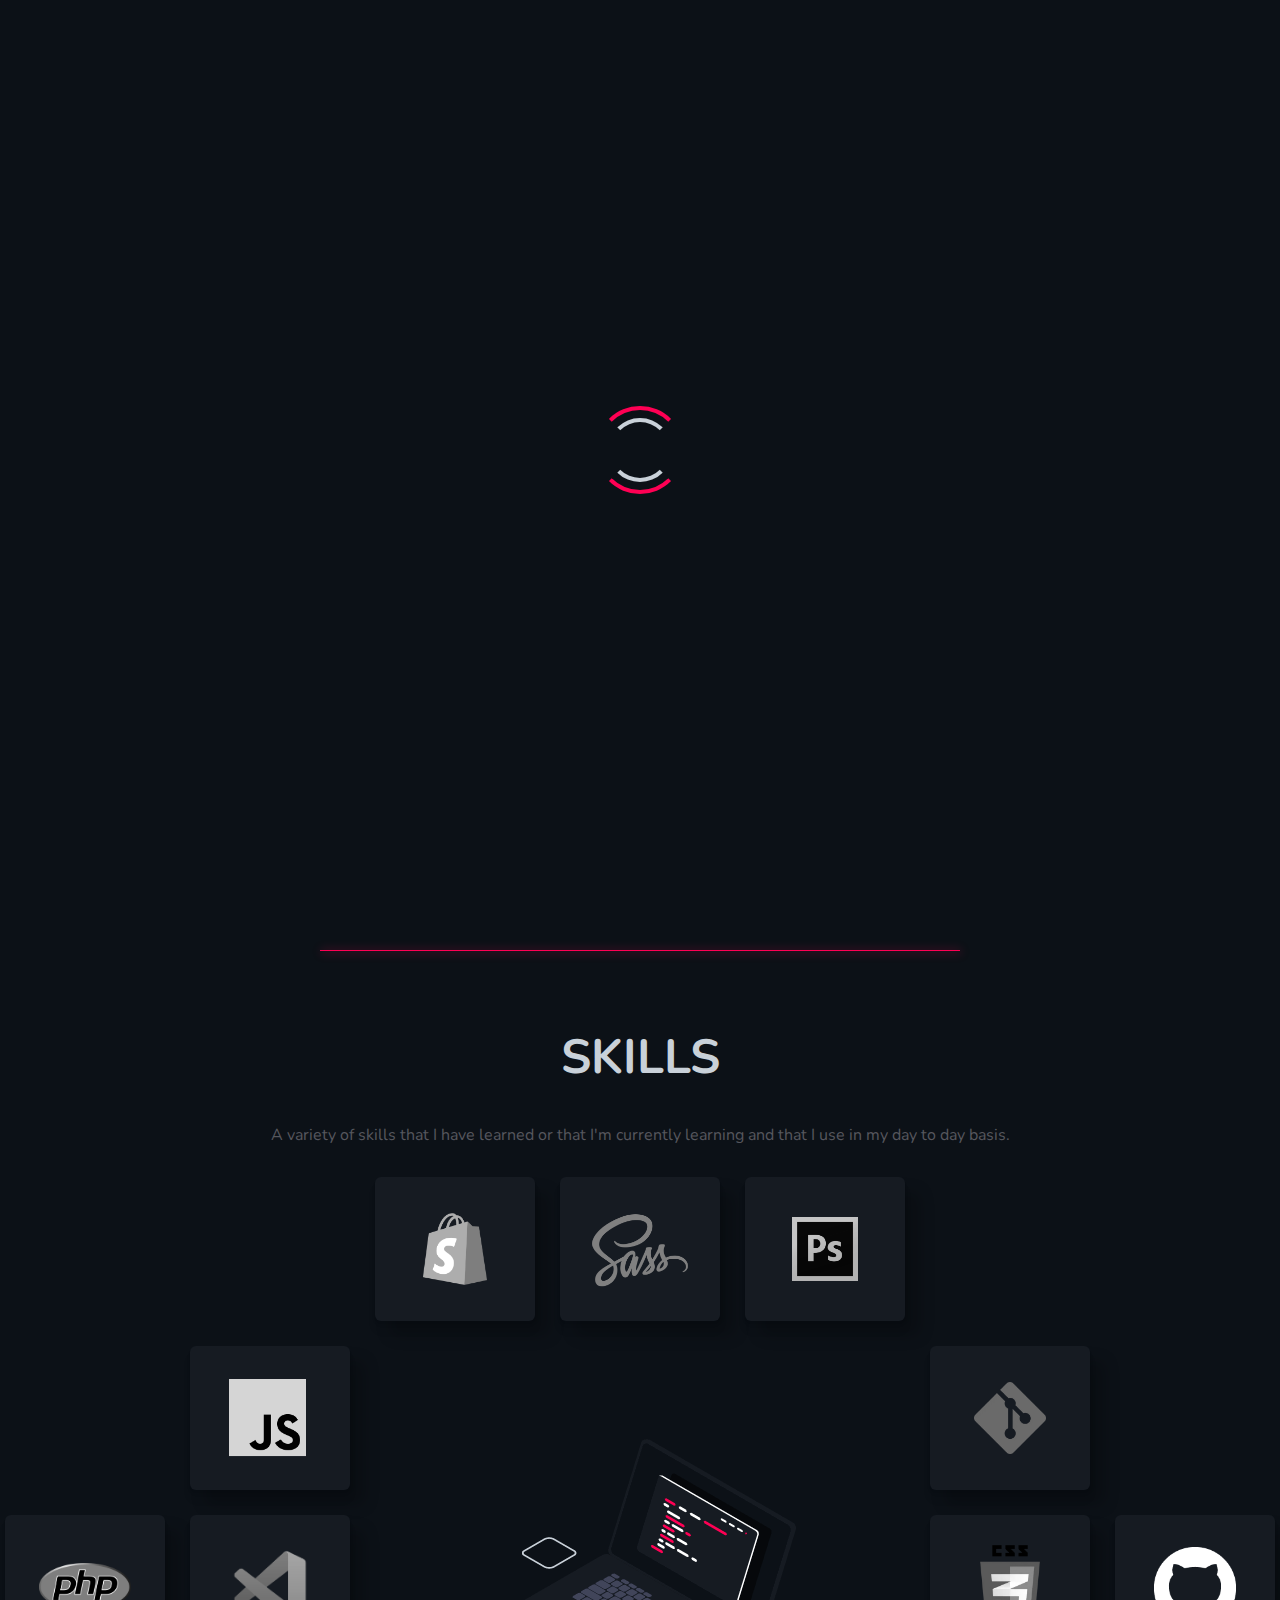
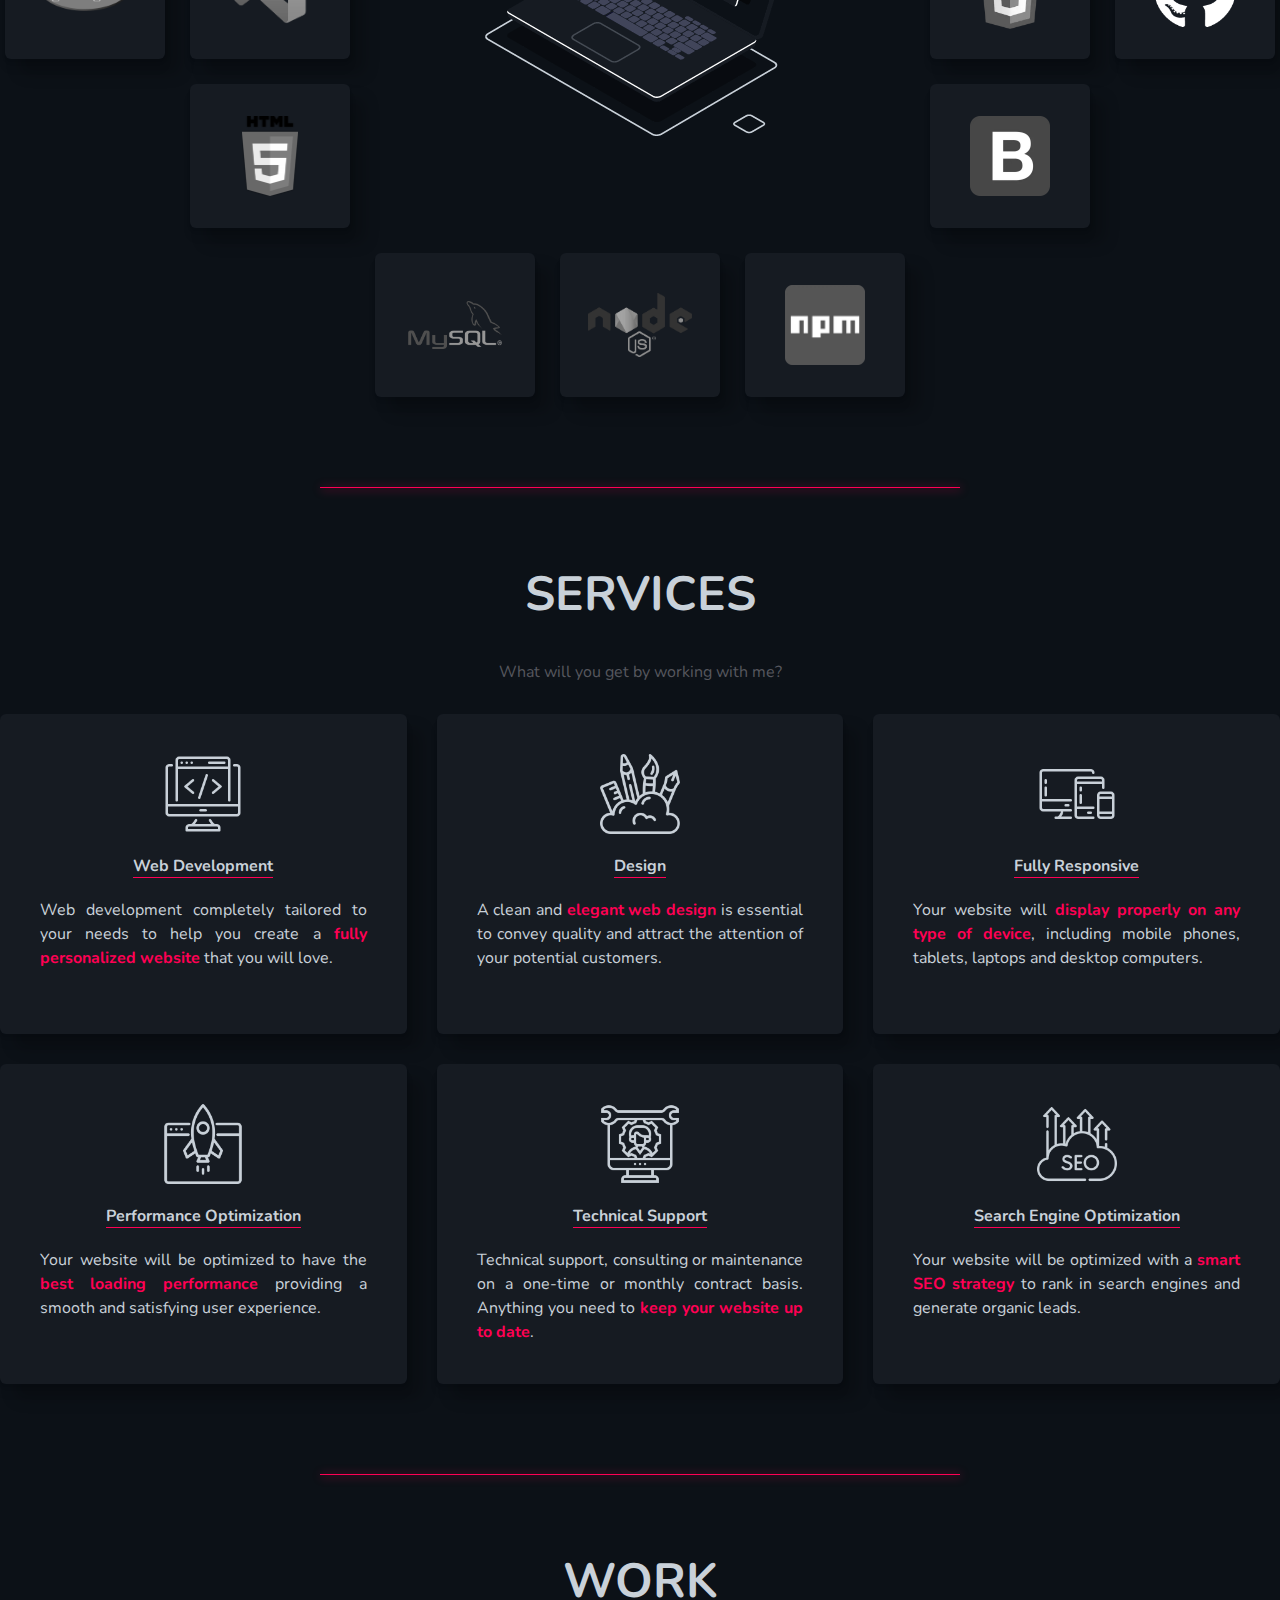
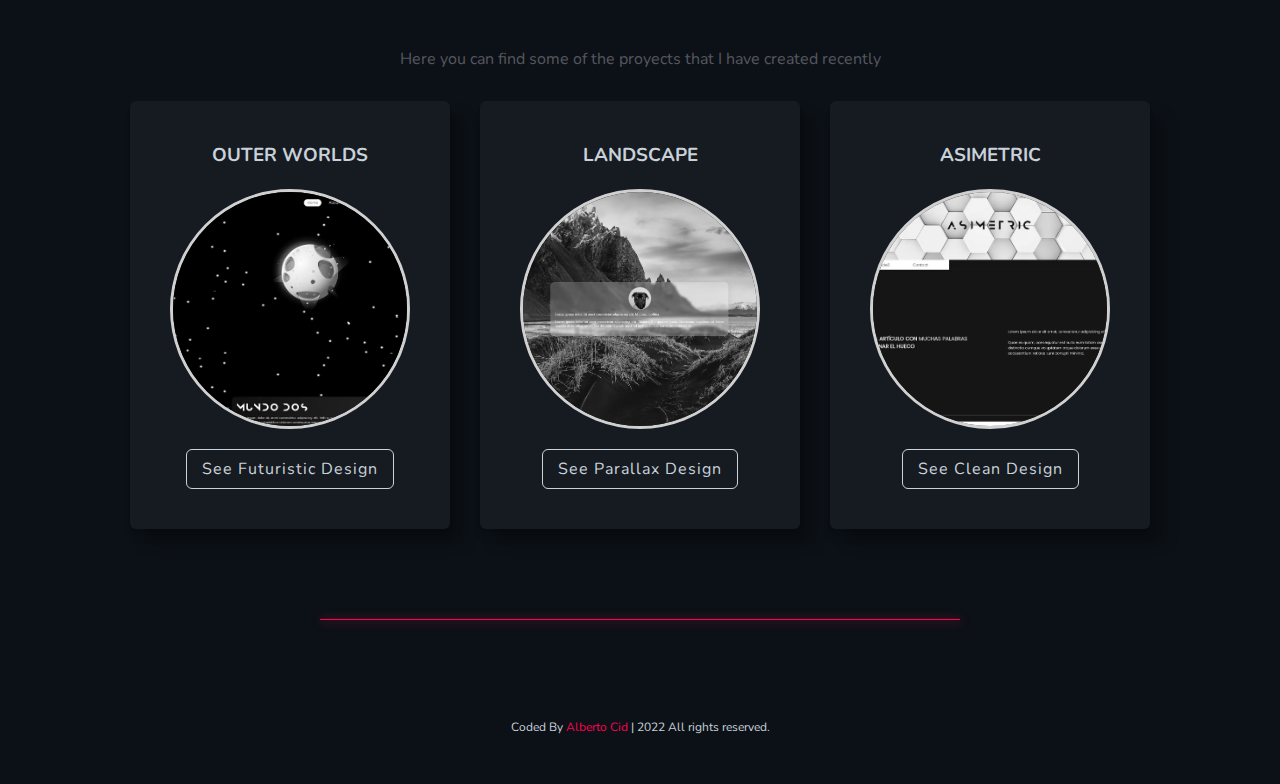
==== index.html @ d60bc426 "proyecto" ====
<!DOCTYPE html>
<html lang="en">
<head>
    <!-- etiquetas meta -->
    <meta charset="UTF-8">
    <!-- SEO -->
    <meta name="title" content="Alberto Cid | Portfolio">
    <title>Alberto Cid | Portfolio</title>
    <meta name="description" content="Personal website/portfolio of Alberto Cid">
    <link rel="canonical" href="https://www.albertocid.com">
    <meta name="author" content="Alberto Cid Andrade">
    <meta name="keywords" content="Portfolio, Alberto, Cid, design, web design, web developer, desarrollador web, frontend, backend, fullstack">
    <meta name="robots" content="index, follow">
    <meta name="copyright" content="Alberto Cid Andrade">
    <meta name="language" content="ES">
    <meta name="creationdate" content="22/12/2021">
    <meta name="distribution" content="global">
    <meta name="rating" content="general">
    <link rel="icon" type="image/x-icon" href="./img/favicon2.png"> <!-- favicon de la página -->
    <!-- Compatibilidad responsive -->
    <meta http-equiv="X-UA-Compatible" content="IE=edge">
    <meta name="viewport" content="width=device-width, initial-scale=1.0">
    <!-- Link a las hojas de estilo css -->
    <link rel="stylesheet" href="./style/reset.css">
    <link rel="stylesheet" href="./style/style.css">
    <link rel="stylesheet" href="./style/estilo-comun.css">
    <!-- CDN Fontawesome (iconos) -->
    <link rel="stylesheet" href="https://cdnjs.cloudflare.com/ajax/libs/font-awesome/6.0.0-beta3/css/all.min.css" integrity="sha512-Fo3rlrZj/k7ujTnHg4CGR2D7kSs0v4LLanw2qksYuRlEzO+tcaEPQogQ0KaoGN26/zrn20ImR1DfuLWnOo7aBA==" crossorigin="anonymous" referrerpolicy="no-referrer"/>
    <!-- Link a las hojas de js con el atributo defer (el script se descarga de forma asíncrona y no se ejecuta hasta que el HTML está renderizado) -->
    <script defer src="./script/script.js"></script>
    <script defer src="./script/comun.js"></script>
</head>
<body> 
    <!-- body -->
    <div id="loader"> <!-- loader de la web -->
        <span class="spinner"><span class="spinner2"></span></span>
    </div>
    <div id="wrapper"> <!-- contenedor responsive -->
        <div id="contenedor">
            <header>
                <!-- header -->
                <nav id="barra-navegacion"> <!-- barra de navegación web -->
                    <ul class="logo">
                      <li><a href="./">Port<span>folio</span></a></li>
                    </ul>
                    <ul class="menu">
                      <li><a href="./about/">About</a></li>
                      <li><a href="#skills">Skills</a></li>
                      <li><a href="#services">Services</a></li>
                      <li><a href="#work">Work</a></li>
                      <li><a href="./contact/">Contact</a></li>
                    </ul>
                    <button class="hamburger"> <!-- botón hamburguesa del menu mobile -->
                        <div class="bar"></div>
                    </button>
                </nav>

                <nav class="mobile_nav"> <!-- menu mobile -->
                    <div>
                      <div class="contenedor_links">
                        <a class="nav_link" href="./about/">About</a>
                        <a class="nav_link" href="#skills">Skills</a>
                        <a class="nav_link" href="#services">Services</a>
                        <a class="nav_link" href="#work">Work</a>
                        <a class="nav_link" href="./contact/">Contact</a>
                      </div>
                    </div>
                  </nav>

            </header>
            <!-- main -->
            <main>
                <div class="content-wrapper"> <!-- contenedor responsive -->
                    <ul class="iconos-contacto"> <!-- barra de iconos de redes sociales  -->
                        <li><a href="#"><i class="fab fa-linkedin-in"></i></a></li>
                        <li><a href="#"><i class="fab fa-instagram"></i></a></li>
                        <li><a href="#"><i class="far fa-envelope"></i></a></li>
                        <li><a href="#"><i class="fab fa-github"></i></a></li>
                        <li><a href="https://codepen.io/albcidand" target="_blank" rel="noopener noreferrer"><i class="fab fa-codepen"></i></a></li>
                    </ul>

                    <!-- SECCIÓN ABOUT -->

                    <section class="about">
                        <div class="texto">
                            <div>
                                <h1>Hi, I'm <span>Alberto</span></h1>
                                <h2>Web Developer</h2>
                                <p>Through constant practice & learning, I create aesthetic and minimalistic websites.</p>
                            </div>
                            <button><a href="./about/">More About Me</a></button>
                        </div>
                        <div class="foto">
                            <img src="./img/fotoalbertomejorada.webp" alt="Alberto Cid">
                        </div>
                    </section>

                    <div class="separador" id="skills"></div>

                    <!-- SECCIÓN SKILLS -->

                    <section class="skills">
                        <h2>Skills</h2>
                        <p>A variety of skills that I have learned or that I'm currently learning and that I use in my day to day basis.</p>
                        <div class="contenedor-skills">
                            
                            <div class="tarjeta actual filtro">
                                <figure>
                                    <img src="./img/shopify.webp" alt="shopify">
                                    <figcaption>
                                        <p>Shopify</p>
                                    </figcaption>
                                </figure>
                            </div>

                            <div class="tarjeta soon">
                                <figure>
                                    <img src="./img/sass1.webp" alt="sass">
                                    <figcaption>
                                        <p>COMING SOON</p>
                                    </figcaption>
                                </figure>
                            </div>

                            <div class="tarjeta actual">
                                <figure>
                                    <img src="./img/photoshop.webp" alt="photoshop">
                                    <figcaption>
                                        <p>Photoshop</p>
                                    </figcaption>
                                </figure>
                            </div>

                            <div class="tarjeta actual">
                                <figure>
                                    <img src="./img/javascript.webp" alt="javascript">
                                    <figcaption>
                                        <p>JavaScript</p>
                                    </figcaption>
                                </figure>
                            </div>
                        
                            <div class="tarjeta soon">
                                <figure>
                                    <img src="./img/php.webp" alt="php">
                                    <figcaption>
                                        <p>COMING SOON</p>
                                    </figcaption>
                                </figure>
                            </div>

                            <div class="tarjeta actual">
                                <figure>
                                    <img src="./img/visual-studio-code-2020.webp" alt="visual studio code">
                                    <figcaption>
                                        <p>Visual Studio Code</p>
                                    </figcaption>
                                </figure>
                            </div>
                        
                            <div class="tarjeta actual">
                                <figure>
                                    <img src="./img/html5-logo.webp" alt="html5">
                                    <figcaption>
                                        <p>HTML5</p>
                                    </figcaption>
                                </figure>
                            </div>

                            <div>
                                <img src="./img/pcweb.webp" alt="http://www.freepik.com Designed by fullvector / Freepik">
                            </div>

                            <div class="tarjeta soon">
                                <figure>
                                    <img src="./img/git.webp" alt="git">
                                    <figcaption>
                                        <p>COMING SOON</p>
                                    </figcaption>
                                </figure>
                            </div>
                        
                            <div class="tarjeta actual">
                                <figure>
                                    <img src="./img/css3-logo.webp" alt="css3">
                                    <figcaption>
                                        <p>CSS3</p>
                                    </figcaption>
                                </figure>
                            </div>

                            <div class="tarjeta actual">
                                <figure>
                                    <img src="./img/github.webp" alt="github">
                                    <figcaption>
                                        <p>GitHub</p>
                                    </figcaption>
                                </figure>
                            </div>
                        
                            <div class="tarjeta actual">
                                <figure>
                                    <img src="./img/bootstrap-logo.webp" alt="boostrap">
                                    <figcaption>
                                        <p>Boostrap</p>
                                    </figcaption>
                                </figure>
                            </div>

                            <div class="tarjeta soon">
                                <figure>
                                    <img src="./img/mysql.webp" alt="mysql">
                                    <figcaption>
                                        <p>COMING SOON</p>
                                    </figcaption>
                                </figure>
                            </div>

                            <div class="tarjeta soon">
                                <figure>
                                    <img src="./img/nodejs.webp" alt="nodejs">
                                    <figcaption>
                                        <p>COMING SOON</p>
                                    </figcaption>
                                </figure>
                            </div>

                            <div class="tarjeta soon">
                                <figure>
                                    <img src="./img/npm2.webp" alt="npm">
                                    <figcaption>
                                        <p>COMING SOON</p>
                                    </figcaption>
                                </figure>
                            </div>
                            
                        </div>
                    </section>
                    
                    <div class="separador" id="services"></div>

                    <!-- SECCIÓN SERVICES -->

                    <section class="services">
                        <h2>SERVICES</h2>
                        <p>What will you get by working with me?</p>
                        <div class="contenedor_services">
                            <div>
                                <div>
                                    <img src="./img/svg/009-coding.svg" alt="" class="svg">
                                    <h4>Web Development</h4>
                                    <p>Web development completely tailored to your needs to help you create a <strong>fully personalized website</strong> that you will love.</p>                                
                                </div>
                                <div>
                                    <img src="./img/svg/004-creativity.svg" alt="" class="svg">
                                    <h4>Design</h4>
                                    <p>A clean and <strong>elegant web design</strong> is essential to convey quality and attract the attention of your potential customers.</p>
                                </div>
                                <div>
                                    <img src="./img/svg/007-responsive.svg" alt="" class="svg">
                                    <h4>Fully Responsive</h4>
                                    <p>Your website will <strong>display properly on any type of device</strong>, including mobile phones, tablets, laptops and desktop computers.</p>
                                </div>
                            </div>

                            <div>
                                <div>
                                    <img src="./img/svg/013-web-page.svg" alt="" class="svg">
                                    <h4>Performance Optimization</h4>
                                    <p>Your website will be optimized to have the <strong>best loading performance</strong> providing a smooth and satisfying user experience.</p>
                                </div>
                                <div>
                                    <img src="./img/svg/001-soporte-tecnico.svg" alt="" class="svg">
                                    <h4>Technical Support</h4>
                                    <p>Technical support, consulting or maintenance on a one-time or monthly contract basis. Anything you need to <strong>keep your website up to date</strong>.</p>
                                </div>
                                <div>
                                    <img src="./img/svg/014-seo.svg" alt="" class="svg">
                                    <h4>Search Engine Optimization</h4>
                                    <p>Your website will be optimized with a <strong>smart SEO strategy</strong> to rank in search engines and generate organic leads.</p>
                                </div>
                            </div>
                            
                        </div>
                    </section>

                    <div class="separador" id="work"></div>

                    <!-- SECCIÓN WORK -->

                    <section class="work">
                        <h2>WORK</h2>
                        <p>Here you can find some of the proyects that I have created recently</p>
                        <div class="contenedorwork">
                            <div class="proyecto uno">
                                <h3>OUTER WORLDS</h3>
                                <div>
                                    <img src="./img/imagen1.webp" alt="Futuristic Design">
                                    <button><a href="./work/outer-worlds/" target="_blank" rel="noopener noreferrer">See Futuristic Design</a></button>
                                </div>
                            </div>
                            <div class="proyecto dos">
                                <h3>LANDSCAPE</h3>
                                <div>
                                    <img src="./img/landscape3.webp" alt="Parallax Design">
                                    <button><a href="./work/landscape/" target="_blank" rel="noopener noreferrer">See Parallax Design</a></button>
                                </div>
                            </div>
                            <div class="proyecto tres">
                                <h3>ASIMETRIC</h3>
                                <div>
                                    <img src="./img/asimetric1.webp" alt="Clean Design">
                                    <button><a href="./work/asimetric/" target="_blank" rel="noopener noreferrer">See Clean Design</a></button>
                                </div>
                            </div>
                        </div>
                    </section>

                    <div class="separador" id="work"></div>
                    
                </div>
            </main>
            <footer>
                <!-- footer -->
                <ul class="iconos-contacto">
                    <li><a href="#"><i class="fab fa-linkedin-in"></i></a></li>
                    <li><a href="#"><i class="fab fa-instagram"></i></a></li>
                    <li><a href="#"><i class="far fa-envelope"></i></a></li>
                    <li><a href="#"><i class="fab fa-github"></i></a></li>
                    <li><a href="https://codepen.io/albcidand" target="_blank" rel="noopener noreferrer"><i class="fab fa-codepen"></i></a></li>
                </ul>
                <p>Coded By <span> Alberto Cid </span>| <i class="far fa-copyright"></i> 2022 All rights reserved. </p>
            </footer>
        </div>
        <div class="flecha"><a href="#"><i class="fa fa-angle-up"></i></a></div> <!-- flecha de scroll automático -->
    </div>
</body>
</html>
---- style/style.css ----
/* LOADER DE LA PÁGINA */

#loader {
  background-color: var(--color-github);
  position: fixed;
  z-index: 200;
  top: 0;
  left: 0;
  width: 100%;
  height: 100%;
  display: -webkit-box;
  display: -ms-flexbox;
  display: flex;
  -webkit-box-pack: center;
      -ms-flex-pack: center;
          justify-content: center;
  -webkit-box-align: center;
      -ms-flex-align: center;
          align-items: center;
}

/* clase hidden para el loader que se añade con js */

.hidden {
  -webkit-animation: fadeout .7s forwards;
          animation: fadeout .7s forwards;
}

@-webkit-keyframes fadeout {
  100%{
    visibility: hidden;
    opacity: 0;
  }
}

@keyframes fadeout {
  100%{
    visibility: hidden;
    opacity: 0;
  }
}

.spinner {
  width: 4em;
  height: 4em;
  border-radius: 50%;
  border: 4px solid transparent;
  border-top: 4px solid var(--color-footer-github-gris);
  border-bottom: 4px solid var(--color-footer-github-gris);
  -webkit-animation: loader 2s linear infinite;
          animation: loader 2s linear infinite;
}

.spinner2 {
  -webkit-box-sizing: border-box;
          box-sizing: border-box;
  position: absolute;
  top: 50%;
  left: 50%;
  margin-left: -2.75em;
  margin-top: -2.75em;
  width: 5.5em;
  height: 5.5em;
  border-radius: 50%;
  border: 4px solid transparent;
  border-top: 4px solid var(--color-cuatro);
  border-bottom: 4px solid var(--color-cuatro);
  -webkit-animation: loader 2s linear infinite;
          animation: loader 2s linear infinite;
}

@-webkit-keyframes loader {
  0%{
      -webkit-transform: rotate(360deg);
              transform: rotate(360deg);
  }
  50%{
      -webkit-transform: rotate(180deg);
              transform: rotate(180deg);
  }
  75%{
      -webkit-transform: rotate(0deg);
              transform: rotate(0deg);
  }
  100%{
      -webkit-transform: rotate(0deg);
              transform: rotate(0deg);
  }
}

@keyframes loader {
  0%{
      -webkit-transform: rotate(360deg);
              transform: rotate(360deg);
  }
  50%{
      -webkit-transform: rotate(180deg);
              transform: rotate(180deg);
  }
  75%{
      -webkit-transform: rotate(0deg);
              transform: rotate(0deg);
  }
  100%{
      -webkit-transform: rotate(0deg);
              transform: rotate(0deg);
  }
}

/* --- HEADER --- */

/* Utilizo position fixed para dejar el header fijo al hacer scroll en la web */

header {
  width: 100%;
  position: fixed;
  z-index: 98;
  background-color: var(--color-github);
}

/* --- MAIN --- */

/* pongo un contenedor wrapper para facilitar el responsive */

.content-wrapper {
  max-width: 1280px;
  margin: 0 auto;
}

.flecha {
  position: fixed;
  bottom: 15px;
  right: 10px;
  text-align: center;
  background-color: var(--color-github);
  border-radius: 6px;
  border: 1px solid var(--color-footer-github-gris);
  width: 2em;
  height: 2em;
}

.flecha:hover {
  background-color: var(--color-cuatro);
  -webkit-transition: background .35s;
  -o-transition: background .35s;
  transition: background .35s;
}

.flecha > a {
  display: block;
  line-height: 2em;
  color: var(--color-footer-github-gris);
  text-decoration: none;
  font-size: 15px;
}

/* ESTILO DE LOS ICONOS DE CONTACTO/REDES SOCIALES */

.content-wrapper > ul {
  padding: 0;
  display: -webkit-box;
  display: -ms-flexbox;
  display: flex;
  -webkit-box-orient: vertical;
  -webkit-box-direction: normal;
      -ms-flex-direction: column;
          flex-direction: column;
  -webkit-box-pack: center;
      -ms-flex-pack: center;
          justify-content: center;
  position: fixed;
  left: 0;
  top: 50%;
  -webkit-transform: translate(0, -50%);
      -ms-transform: translate(0, -50%);
          transform: translate(0, -50%);
}

.content-wrapper > ul > li > a {
  text-decoration: none;
  color: var(--color-footer-github-gris);
  -webkit-transition: color 0.35s;
  -o-transition: color 0.35s;
  transition: color 0.35s;

}

.content-wrapper > ul > li a:hover {
  color: var(--color-cuatro);
}

.content-wrapper > ul > li {
  font-size: 25px;
  padding: 0 20px;
  list-style: none;
}

/* ANIMACIÓN DE LOS ICONOS DE CONTACTO/REDES SOCIALES */

.iconos-contacto i:hover {
  -webkit-animation: shake 1.5s infinite;
          animation: shake 1.5s infinite;
}

@-webkit-keyframes shake {
  0%{
      -webkit-transform: rotate(-10deg);
              transform: rotate(-10deg);
  }
  8%{
      -webkit-transform: rotate(10deg);
              transform: rotate(10deg);
  }
  16%{
      -webkit-transform: rotate(-10deg);
              transform: rotate(-10deg);
  }
  24%{
      -webkit-transform: rotate(10deg);
              transform: rotate(10deg);
  }
  32%{
      -webkit-transform: rotate(-10deg);
              transform: rotate(-10deg);
  }
  40%{
      -webkit-transform: rotate(10deg);
              transform: rotate(10deg);
  }
  48%{
      -webkit-transform: rotate(0deg);
              transform: rotate(0deg);
  }
  100%{
      -webkit-transform: rotate(0deg);
              transform: rotate(0deg);
  }
}

@keyframes shake {
  0%{
      -webkit-transform: rotate(-10deg);
              transform: rotate(-10deg);
  }
  8%{
      -webkit-transform: rotate(10deg);
              transform: rotate(10deg);
  }
  16%{
      -webkit-transform: rotate(-10deg);
              transform: rotate(-10deg);
  }
  24%{
      -webkit-transform: rotate(10deg);
              transform: rotate(10deg);
  }
  32%{
      -webkit-transform: rotate(-10deg);
              transform: rotate(-10deg);
  }
  40%{
      -webkit-transform: rotate(10deg);
              transform: rotate(10deg);
  }
  48%{
      -webkit-transform: rotate(0deg);
              transform: rotate(0deg);
  }
  100%{
      -webkit-transform: rotate(0deg);
              transform: rotate(0deg);
  }
}

/* estilo de la linea separadora de las secciones */

.separador {
  width: 50%;
  height: 1px;
  background: var(--color-cuatro);
  margin: 50px auto;
  -webkit-box-shadow: 1px 1px 10px var(--color-cuatro);
          box-shadow: 1px 1px 10px var(--color-cuatro);
}

/* ESTILO DE LA SECCIÓN ABOUT */

.about {
  display: -webkit-box;
  display: -ms-flexbox;
  display: flex;
  margin: 0 auto;
  height: 100vh;
}

/* estilo del texto */

.texto {
  display: -webkit-box;
  display: -ms-flexbox;
  display: flex;
  -webkit-box-orient: vertical;
  -webkit-box-direction: normal;
      -ms-flex-direction: column;
          flex-direction: column;
  -webkit-box-pack: center;
      -ms-flex-pack: center;
          justify-content: center;
  -webkit-box-align: center;
      -ms-flex-align: center;
          align-items: center;
  -ms-flex-preferred-size: 50%;
      flex-basis: 50%;
}

.texto div {
  width: 24em;
}

.texto button {
  cursor: pointer;
  letter-spacing: 1px;
  border-radius: 6px;
  background-color: transparent;
  border: 1px solid var(--color-footer-github-gris);
  -webkit-transition: background-color .35s;
  -o-transition: background-color .35s;
  transition: background-color .35s;
  margin: 20px 154px 0 0;
}

.texto button > a {
  display: block;
  text-decoration: none;
  color: var(--color-footer-github-gris);
  padding: 10px 50px;
}

.texto button:hover {
  background-color: var(--color-cuatro);
}

.texto h1 {
  font-size: clamp(2.5rem, 10vw, 3rem);
}

.texto h2 {
  color: var(--color-letra-secundaria-gris);
}

.texto span {
  color: var(--color-cuatro);
}

/* estilo de la foto y la animación */

.foto {
  display: -webkit-box;
  display: -ms-flexbox;
  display: flex;
  -webkit-box-pack: center;
      -ms-flex-pack: center;
          justify-content: center;
  -webkit-box-align: center;
      -ms-flex-align: center;
          align-items: center;
  -ms-flex-preferred-size: 50%;
      flex-basis: 50%;
}

.foto::before {
  content: "";
  height: 20em;
  width: 20em;
  background-color: transparent;
  position: absolute;
  border-radius: 50%;
  border: 4px solid transparent;
  border-top: 4px solid var(--color-footer-github-gris);
  -webkit-animation: borde 5s linear infinite;
          animation: borde 5s linear infinite;
  z-index: 20;
}

.foto img {
  height: 20em;
  width: 20em;
  -o-object-fit: cover;
     object-fit: cover;
  background-color: var(--color-cuatro);
  border-radius: 50%;
}

@-webkit-keyframes borde {
  0%{
    -webkit-transform: rotate(0deg);
            transform: rotate(0deg);
  }
  100%{
    -webkit-transform: rotate(360deg);
            transform: rotate(360deg);
  }
}

@keyframes borde {
  0%{
    -webkit-transform: rotate(0deg);
            transform: rotate(0deg);
  }
  100%{
    -webkit-transform: rotate(360deg);
            transform: rotate(360deg);
  }
}

/* ESTRUCTURA DE LA SECCIÓN SKILLS */

.skills {
  padding: 20px 0 40px;
  display: -webkit-box;
  display: -ms-flexbox;
  display: flex;
  -webkit-box-orient: vertical;
  -webkit-box-direction: normal;
      -ms-flex-direction: column;
          flex-direction: column;
  -webkit-box-pack: center;
      -ms-flex-pack: center;
          justify-content: center;
  -webkit-box-align: center;
      -ms-flex-align: center;
          align-items: center;
  gap: 30px;
  color: var(--color-letra-secundaria-gris);
  text-align: center;
}

.skills h2 {
  font-size: clamp(2.5rem, 10vw, 3rem);
  color: var(--color-footer-github-gris);
  text-transform: uppercase;
}

.contenedor-skills {
  display: -ms-grid;
  display: grid;
  -ms-grid-rows: 9em 25px 9em 25px 9em 25px 9em 25px 9em;
  grid-template-rows: repeat(5, 9em);
  -ms-grid-columns: 10em 25px 10em 25px 10em 25px 10em 25px 10em 25px 10em 25px 10em;
  grid-template-columns: repeat(7, 10em);
  -webkit-box-align: center;
      -ms-flex-align: center;
          align-items: center;
  -webkit-box-pack: center;
      -ms-flex-pack: center;
          justify-content: center;
  gap: 25px 25px;
}

.contenedor-skills > div:nth-child(1) {
  -ms-grid-column: 3;
  -ms-grid-column-span: 1;
  grid-column: 3/4;
}

.contenedor-skills > div:nth-child(2) {
  -ms-grid-column: 4;
  -ms-grid-column-span: 1;
  grid-column: 4/5;
}

.contenedor-skills > div:nth-child(3) {
  -ms-grid-column: 5;
  -ms-grid-column-span: 1;
  grid-column: 5/6;
}

.contenedor-skills > div:nth-child(4) {
  -ms-grid-row: 2;
  -ms-grid-row-span: 1;
  grid-row: 2/3;
  -ms-grid-column: 2;
  -ms-grid-column-span: 1;
  grid-column: 2/3;
}

.contenedor-skills > div:nth-child(5) {
  -ms-grid-row: 3;
  -ms-grid-row-span: 1;
  grid-row: 3/4;
  -ms-grid-column: 1;
  -ms-grid-column-span: 1;
  grid-column: 1/2;
}

.contenedor-skills > div:nth-child(6) {
  -ms-grid-row: 3;
  -ms-grid-row-span: 1;
  grid-row: 3/4;
  -ms-grid-column: 2;
  -ms-grid-column-span: 1;
  grid-column: 2/3;
}

.contenedor-skills > div:nth-child(7) {
  -ms-grid-row: 4;
  -ms-grid-row-span: 1;
  grid-row: 4/5;
  -ms-grid-column: 2;
  -ms-grid-column-span: 1;
  grid-column: 2/3;
}

.contenedor-skills > div:nth-child(8) {
  display: -webkit-box;
  display: -ms-flexbox;
  display: flex;
  -webkit-box-pack: center;
      -ms-flex-pack: center;
          justify-content: center;
  -ms-grid-row: 2;
  -ms-grid-row-span: 3;
  grid-row: 2/5;
  -ms-grid-column: 3;
  -ms-grid-column-span: 3;
  grid-column: 3/6;
}

.contenedor-skills > div:nth-child(9) {
  -ms-grid-row: 2;
  -ms-grid-row-span: 1;
  grid-row: 2/3;
  -ms-grid-column: 6;
  -ms-grid-column-span: 1;
  grid-column: 6/7;
}

.contenedor-skills > div:nth-child(10) {
  -ms-grid-row: 3;
  -ms-grid-row-span: 1;
  grid-row: 3/4;
  -ms-grid-column: 6;
  -ms-grid-column-span: 1;
  grid-column: 6/7;
}

.contenedor-skills > div:nth-child(11) {
  -ms-grid-row: 3;
  -ms-grid-row-span: 1;
  grid-row: 3/4;
  -ms-grid-column: 7;
  -ms-grid-column-span: 1;
  grid-column: 7/8;
}

.contenedor-skills > div:nth-child(12) {
  -ms-grid-row: 4;
  -ms-grid-row-span: 1;
  grid-row: 4/5;
  -ms-grid-column: 6;
  -ms-grid-column-span: 1;
  grid-column: 6/7;
}

.contenedor-skills > div:nth-child(13) {
  -ms-grid-row: 5;
  -ms-grid-row-span: 1;
  grid-row: 5/6;
  -ms-grid-column: 3;
  -ms-grid-column-span: 1;
  grid-column: 3/4;
}

.contenedor-skills > div:nth-child(14) {
  -ms-grid-row: 5;
  -ms-grid-row-span: 1;
  grid-row: 5/6;
  -ms-grid-column: 4;
  -ms-grid-column-span: 1;
  grid-column: 4/5;
}

.contenedor-skills > div:nth-child(15) {
  -ms-grid-row: 5;
  -ms-grid-row-span: 1;
  grid-row: 5/6;
  -ms-grid-column: 5;
  -ms-grid-column-span: 1;
  grid-column: 5/6;
}

/* ESTILO BASE DE LAS TARJETAS DE LA SECCIÓN SKILLS */

.skills .tarjeta {
  color: var(--color-footer-github-gris);
  display: -webkit-box;
  display: -ms-flexbox;
  display: flex;
  -webkit-box-align: center;
      -ms-flex-align: center;
          align-items: center;
  -webkit-box-pack: center;
      -ms-flex-pack: center;
          justify-content: center;
  width: 10em;
  height: 9em;
  background-color: var(--color-tarjetas-github-gris);
  border-radius: 6px;
  -webkit-box-shadow: 15px 15px 15px rgb(0 0 0 / 20%), 0 10px 8px rgb(0 0 0 / 5%), 0 4px 4px rgb(0 0 0 / 4%), 0 2px 2px rgb(0 0 0 / 3%);
          box-shadow: 15px 15px 15px rgb(0 0 0 / 20%), 0 10px 8px rgb(0 0 0 / 5%), 0 4px 4px rgb(0 0 0 / 4%), 0 2px 2px rgb(0 0 0 / 3%);
  -webkit-transition: -webkit-transform .5s;
  transition: -webkit-transform .5s;
  -o-transition: transform .5s;
  transition: transform .5s;
  transition: transform .5s, -webkit-transform .5s;
  overflow: hidden;
}

.tarjeta img {
  -webkit-filter: grayscale(1);
          filter: grayscale(1);
  transition: scale, .5s ease-in-out, -webkit-filter;
  -webkit-transition: scale, .5s ease-in-out, -webkit-filter;
  -o-transition: scale, filter, .5s ease-in-out;
  transition: scale, filter, .5s ease-in-out;
  transition: scale, filter, .5s ease-in-out, -webkit-filter;
}

.tarjeta:hover {
  -webkit-transform: scale(1.05);
      -ms-transform: scale(1.05);
          transform: scale(1.05);
}

.tarjeta figure {
  width: 10em;
  height: 8em;
  display: -webkit-box;
  display: -ms-flexbox;
  display: flex;
  -webkit-box-align: center;
      -ms-flex-align: center;
          align-items: center;
  -webkit-box-pack: center;
      -ms-flex-pack: center;
          justify-content: center;
  position: relative;
  display: flex;
  -webkit-box-orient: vertical;
  -webkit-box-direction: normal;
      -ms-flex-direction: column;
          flex-direction: column;
  justify-content: center;
  align-items: center;
}

/* ESTILO TARJETA ACTUAL */

.actual figure > figcaption {
  font-weight: bold;
  text-align: center;
  opacity: 0; 
  -webkit-transform: scale(1.15); 
      -ms-transform: scale(1.15); 
          transform: scale(1.15);
  position: absolute;
  bottom: 0;
  -webkit-transition: scale, opacity, .5s ease-in-out;
  -o-transition: scale, opacity, .5s ease-in-out;
  transition: scale, opacity, .5s ease-in-out;
}

.actual:hover > figure > img {
  -webkit-filter: grayscale(0);
          filter: grayscale(0);
  transition: -webkit-filter .5s;
  -webkit-transition: -webkit-filter .5s;
  -o-transition: filter .5s;
  transition: filter .5s;
  transition: filter .5s, -webkit-filter .5s;
}

.actual:hover > figure > figcaption {
  -webkit-transform: scale(.9);
      -ms-transform: scale(.9);
          transform: scale(.9);
  opacity: 1;
}

/* ESTILO TARJETA COMING SOON */

.soon figure {
  transition: scale, opacity, .5s ease-in-out, -webkit-filter;
  -webkit-transition: scale, opacity, .5s ease-in-out, -webkit-filter;
  -o-transition: scale, opacity, filter, .5s ease-in-out;
  transition: scale, opacity, filter, .5s ease-in-out;
  transition: scale, opacity, filter, .5s ease-in-out, -webkit-filter;
}

.soon figure > figcaption {
  font-weight: bold;
  text-align: center;
  opacity: 0; 
  -webkit-transform: scale(1.15); 
      -ms-transform: scale(1.15); 
          transform: scale(1.15);
  position: absolute;
  -webkit-transition: scale, opacity, .5s ease-in-out;
  -o-transition: scale, opacity, .5s ease-in-out;
  transition: scale, opacity, .5s ease-in-out;
}

.soon:hover > figure > img {
  -webkit-filter: blur(20px);
          filter: blur(20px);
}

.soon:hover > figure > figcaption {
  -webkit-transform: scale(.9);
      -ms-transform: scale(.9);
          transform: scale(.9);
  opacity: 1;
}

/* TAMAÑO DE LAS IMÁGENES DE LAS TARJETAS */

.contenedor-skills > div:nth-child(1) img {
  -o-object-fit: contain;
     object-fit: contain;
  height: 4.5rem;
}

.contenedor-skills > div:nth-child(2) img {
  height: 8rem;
}

.contenedor-skills > div:nth-child(3) img {
  height: 4rem;
}

.contenedor-skills > div:nth-of-type(4) img {
  height: 7em;
}

.contenedor-skills > div:nth-of-type(5) img {
  height: 3em;
}

.contenedor-skills > div:nth-of-type(7) img {
  height: 5em;
}

.contenedor-skills > div:nth-of-type(9) img {
  height: 4.5em;
}

.contenedor-skills > div:nth-of-type(10) img {
  height: 6em;
}

.contenedor-skills > div:nth-of-type(11) img {
  height: 5em;
}

.contenedor-skills > div:nth-of-type(12) img {
  height: 5em;
}

.contenedor-skills > div:nth-child(13) img{
  height: 3em;
}

.contenedor-skills > div:nth-child(14) img{
  height: 4em;
}

.contenedor-skills > div:nth-child(15) img{
  height: 5em;
}

/* ESTRUCTURA DE LA SECCIÓN SERVICES */

.services {
  padding: 20px 0 40px;
  display: -webkit-box;
  display: -ms-flexbox;
  display: flex;
  -webkit-box-orient: vertical;
  -webkit-box-direction: normal;
      -ms-flex-direction: column;
          flex-direction: column;
  -webkit-box-align: center;
      -ms-flex-align: center;
          align-items: center;
  -webkit-box-pack: justify;
      -ms-flex-pack: justify;
          justify-content: space-between;
  gap: 30px;
}

.services > h2 {
  font-size: clamp(2.5rem, 10vw, 3rem);
}

.services > p {
  color: var(--color-letra-secundaria-gris);
}

.contenedor_services {
  display: -webkit-box;
  display: -ms-flexbox;
  display: flex;
  -webkit-box-orient: vertical;
  -webkit-box-direction: normal;
      -ms-flex-direction: column;
          flex-direction: column;
  -webkit-box-pack: center;
      -ms-flex-pack: center;
          justify-content: center;
  gap: 30px;
  -ms-flex-preferred-size: 100%;
      flex-basis: 100%
}

.contenedor_services > div {
  display: -webkit-box;
  display: -ms-flexbox;
  display: flex;
  -webkit-box-pack: center;
      -ms-flex-pack: center;
          justify-content: center;
  -webkit-box-align: center;
      -ms-flex-align: center;
          align-items: center;
  gap: 30px;
}

/* estilo tarjetas de servicios */

.contenedor_services > div > div {
  padding: 40px 40px;
  -ms-flex-preferred-size: 35%;
      flex-basis: 35%;
  height: 20em;
  display: -webkit-box;
  display: -ms-flexbox;
  display: flex;
  -webkit-box-orient: vertical;
  -webkit-box-direction: normal;
      -ms-flex-direction: column;
          flex-direction: column;
  -webkit-box-align: center;
      -ms-flex-align: center;
          align-items: center;
  gap: 20px;
  text-align: justify;
  background-color: var(--color-tarjetas-github-gris);
  border-radius: 6px;
  -webkit-box-shadow: 15px 15px 15px rgb(0 0 0 / 20%), 0 10px 8px rgb(0 0 0 / 5%), 0 4px 4px rgb(0 0 0 / 4%), 0 2px 2px rgb(0 0 0 / 3%);
          box-shadow: 15px 15px 15px rgb(0 0 0 / 20%), 0 10px 8px rgb(0 0 0 / 5%), 0 4px 4px rgb(0 0 0 / 4%), 0 2px 2px rgb(0 0 0 / 3%);
}

.contenedor_services h4 {
  position: relative;
}

.contenedor_services h4::before {
  content: "";
  display: block;
  height: 1.5px;
  width: 100%;
  background-color: var(--color-cuatro);
  position: absolute;
  bottom: 0;
}

.contenedor_services > div > div p > strong {
  color: var(--color-cuatro);
}

.svg {
  -webkit-filter: invert(96%) sepia(5%) saturate(965%) hue-rotate(179deg) brightness(87%) contrast(94%);
          filter: invert(96%) sepia(5%) saturate(965%) hue-rotate(179deg) brightness(87%) contrast(94%);
  height: 5rem;
  width: 5rem;
}

/* ESTRUCTURA DE LA SECCIÓN WORK */

.work {
  padding: 20px 0 40px;
  display: -webkit-box;
  display: -ms-flexbox;
  display: flex;
  -webkit-box-orient: vertical;
  -webkit-box-direction: normal;
      -ms-flex-direction: column;
          flex-direction: column;
  -webkit-box-align: center;
      -ms-flex-align: center;
          align-items: center;
  -webkit-box-pack: justify;
      -ms-flex-pack: justify;
          justify-content: space-between;
  color: var(--color-letra-secundaria-gris);
  gap: 30px;
}

.work h2 {
  font-size: clamp(2.5rem, 10vw, 3rem);
  color: var(--color-footer-github-gris);
}

.contenedorwork {
  display: -webkit-box;
  display: -ms-flexbox;
  display: flex;
  display: flex;
  -webkit-box-align: center;
      -ms-flex-align: center;
          align-items: center;
  -webkit-box-pack: center;
      -ms-flex-pack: center;
          justify-content: center;
  gap: 30px;
  -ms-flex-preferred-size: 100%;
      flex-basis: 100%;
} 

/* estilo tarjetas proyectos */

.proyecto {
  color: var(--color-footer-github-gris);
  padding: 40px 40px;
  display: -webkit-box;
  display: -ms-flexbox;
  display: flex;
  -webkit-box-orient: vertical;
  -webkit-box-direction: normal;
      -ms-flex-direction: column;
          flex-direction: column;
  -webkit-box-align: center;
      -ms-flex-align: center;
          align-items: center;
  -webkit-box-pack: space-evenly;
      -ms-flex-pack: space-evenly;
          justify-content: space-evenly;
  background-color: var(--color-tarjetas-github-gris);
  border-radius: 6px;
  -webkit-box-shadow: 15px 15px 15px rgb(0 0 0 / 20%), 0 10px 8px rgb(0 0 0 / 5%), 0 4px 4px rgb(0 0 0 / 4%), 0 2px 2px rgb(0 0 0 / 3%);
          box-shadow: 15px 15px 15px rgb(0 0 0 / 20%), 0 10px 8px rgb(0 0 0 / 5%), 0 4px 4px rgb(0 0 0 / 4%), 0 2px 2px rgb(0 0 0 / 3%);
  -webkit-transition: -webkit-transform .5s;
  transition: -webkit-transform .5s;
  -o-transition: transform .5s;
  transition: transform .5s;
  transition: transform .5s, -webkit-transform .5s;
  gap: 20px;
}

.proyecto:hover {
  -webkit-transform: scale(1.05);
      -ms-transform: scale(1.05);
          transform: scale(1.05);
}

.proyecto:hover img {
  border-color: var(--color-cuatro);
  -webkit-filter: grayscale(0);
          filter: grayscale(0);
  -webkit-transform: scale(1.05);
      -ms-transform: scale(1.05);
          transform: scale(1.05);
}

.proyecto > div {
  display: -webkit-box;
  display: -ms-flexbox;
  display: flex;
  -webkit-box-orient: vertical;
  -webkit-box-direction: normal;
      -ms-flex-direction: column;
          flex-direction: column;
  -webkit-box-pack: justify;
      -ms-flex-pack: justify;
          justify-content: space-between;
  -webkit-box-align: center;
      -ms-flex-align: center;
          align-items: center;
  gap: 20px;
}

.proyecto > div > img {
  width: 15em;
  height: 15em;
  border-radius: 50%;
  border: 3px solid var(--color-footer-github-gris);
  -webkit-transition: border .5s;
  -o-transition: border .5s;
  transition: border .5s;
  -o-object-fit: cover;
     object-fit: cover;
  -webkit-filter: grayscale(1);
          filter: grayscale(1);
  transition: border, .5s, -webkit-filter;
  -webkit-transition: border, .5s, -webkit-filter;
  -o-transition: border, filter, .5s;
  transition: border, filter, .5s;
  transition: border, filter, .5s, -webkit-filter;
}

.uno > div > img {
  -o-object-position: right;
     object-position: right;
}

.proyecto button {
  padding: 0;
  cursor: pointer;
  font-size: 1rem;
  letter-spacing: 1px;
  border-radius: 6px;
  color: var(--color-footer-github-gris);
  background-color: transparent;
  border: 1px solid var(--color-footer-github-gris);
  -webkit-transition: background-color .35s;
  -o-transition: background-color .35s;
  transition: background-color .35s;
}

.proyecto button:hover {
  background-color: var(--color-cuatro);
}

.proyecto button a {
  text-decoration: none;
  color: var(--color-footer-github-gris);
  display: block;
  padding: 7px 15px;
}

/* --- FOOTER --- */

footer {
  max-width: 1280px;
  margin: 0 auto;
  width: 100%;
  display: -webkit-box;
  display: -ms-flexbox;
  display: flex;
  -webkit-box-pack: center;
      -ms-flex-pack: center;
          justify-content: center;
}

footer .iconos-contacto {
  display: none;
}

footer p {
  font-size: 12px;
  margin: 12px;
  padding: 3em;
}
  
footer span {
  color: var(--color-cuatro);
}

/* --- RESPONSIVE --- */

@media screen and (max-width: 1279px) {
  
  .content-wrapper {
    margin: 0 3em;
  }

  .content-wrapper ul li {
    padding: 0 .8rem;
  }

  .skills {
    height: -webkit-fit-content;
    height: -moz-fit-content;
    height: fit-content;
  }

  .contenedor-skills {
    -ms-grid-columns: (10em)[3];
    grid-template-columns: repeat(3, 10em);
  }

  .contenedor-skills > div:nth-of-type(8) {
    display: none;
  }

  .contenedor-skills > div:not(:nth-child(15)) {
    grid-column: auto;
    grid-row: auto;
  }

  .contenedor-skills > div:nth-child(15) {
    -ms-grid-column: 3;
    -ms-grid-column-span: 1;
    grid-column: 3/4;
  }

  .contenedor_services > div > div {
    height: 25em;
  }

  .work {
    -webkit-box-pack: center;
        -ms-flex-pack: center;
            justify-content: center;
  }

  .proyecto > div > img {
    width: 12em;
    height: 12em;
  }
}

@media screen and (max-width: 820px) {

  .texto {
    text-align: center;
  } 

  .texto button {
    margin: 20px 80px;
  }

  .texto button a {
    padding: 10px 40px;
  }

  .foto img {
    width: 17em;
    height: 17em;
  }

  .foto::before {
    width: 17em;
    height: 17em;
  }

  .skills {
    text-align: center;
  }

  .services {
    height: -webkit-fit-content;
    height: -moz-fit-content;
    height: fit-content;
    text-align: center;
  }

  .contenedor_services > div {
    -webkit-box-orient: vertical;
    -webkit-box-direction: normal;
        -ms-flex-direction: column;
            flex-direction: column;
  }

  .contenedor_services > div > div {
    max-width: 30em;
    text-align: center;
  }

  .work {
    height: -webkit-fit-content;
    height: -moz-fit-content;
    height: fit-content;
    text-align: center;
  }

  .contenedorwork {
    -webkit-box-orient: vertical;
    -webkit-box-direction: normal;
        -ms-flex-direction: column;
            flex-direction: column;
  }

}

@media screen and (max-width: 760px) {

  .content-wrapper ul {
    display: none;
  }

  .about {
    -webkit-box-orient: vertical;
    -webkit-box-direction: reverse;
        -ms-flex-direction: column-reverse;
            flex-direction: column-reverse;
    -webkit-box-pack: end;
        -ms-flex-pack: end;
            justify-content: flex-end;
    padding-top: 5rem;
  }

  .texto {
    -ms-flex-preferred-size: content;
        flex-basis: content;
  }

  .texto button {
    margin: 20px 0;
  }

  .texto button a {
    padding: 10px 40px;
  }

  .contenedor-skills {
    -ms-grid-columns: 8em 20px 8em;
    grid-template-columns: repeat(2, 8em);
    -ms-grid-rows: 7em 20px 7em 20px 7em 20px 7em 20px 7em 20px 7em 20px 7em;
    grid-template-rows: repeat(7,7em);
    gap: 20px 20px ;
  }

  .contenedor-skills > div:nth-of-type(8) {
    display: none;
  }

  .contenedor-skills > div:not(:nth-child(15)) {
    grid-column: auto;
    grid-row: auto;
  }

  .contenedor-skills > div:nth-child(15) {
    grid-column: auto;
  }

  .skills .tarjeta {
    width: 8em;
    height: 7em;
  }

  .actual figure > figcaption {
    bottom: 5px;
  }

  .contenedor_services > div > div {
    text-align: justify;
    font-size: 14px;
  }

  footer {
    display: -webkit-box;
    display: -ms-flexbox;
    display: flex;
    -webkit-box-orient: vertical;
    -webkit-box-direction: normal;
        -ms-flex-direction: column;
            flex-direction: column;
  }

  footer .iconos-contacto {
    padding: 0;
    display: -webkit-box;
    display: -ms-flexbox;
    display: flex;
    -webkit-box-pack: center;
        -ms-flex-pack: center;
            justify-content: center;
  }
  
  footer .iconos-contacto > li > a {
    text-decoration: none;
    color: var(--color-footer-github-gris);
    -webkit-transition: color 0.35s;
    -o-transition: color 0.35s;
    transition: color 0.35s;
  
  }
  
  footer .iconos-contacto > li a:hover {
    color: var(--color-cuatro);
  }
  
  footer .iconos-contacto > li {
    font-size: 25px;
    padding: 0 15px;
    list-style: none;
  }
}

@media screen and (max-width: 320px) {

  body {
    font-size: 14px;
  }

  .foto img {
    width: 12em;
    height: 12em;
  }

  .foto::before {
    width: 12em;
    height: 12em;
  }

  .proyecto button {
    font-size: 14px;
  }

  footer .iconos-contacto > li {
    padding: 0 10px;
  }
  
}
/* ajustes en modo landscape */

@media screen and (max-width: 950px) and (orientation: landscape) {

  .about {
    padding-top: 6em;
    height: fit-content;
    align-items: center;
  }

  .foto {
    width: 14em;
    height: 14em;
  }

  .foto img {
    width: 14em;
    height: 14em;
  }

  .foto::before {
    width: 14em;
    height: 14em;
  }

  .proyecto > div > img {
    width: 10em;
    height: 10em;
  }
}

@media screen and (max-width: 480px) and (orientation: landscape) {
  .foto {
    width: 10em;
    height: 10em;
  }

  .foto img {
    width: 10em;
    height: 10em;
  }

  .foto::before {
    width: 10em;
    height: 10em;
  }
}
---- style/estilo-comun.css ----
/* Importo las tipografías */

@import url(https://fonts.googleapis.com/css?family=Nunito:200,300,regular,500,600,700,800,900,200italic,300italic,italic,500italic,600italic,700italic,800italic,900italic);

/* Con :root creo las variables que voy a usar más a menudo */

:root {
  --color-github: #0c1117;
  --color-cuatro: #ff0054;
  --color-tarjetas-github-gris: #161b22;
  --color-letra-github-gris: #8b949e;
  --color-footer-github-gris: #c9d1d9;
  --color-borde-tarjeta-github: #30363d;
  --color-letra-secundaria-gris: #56575e;
}

/* estilo básico del body */

body {
  font-family: "Nunito", Arial, sans-serif;
  background: var(--color-github);
  color: var(--color-footer-github-gris);
}

/* ESTILO DE LA BARRA DE SCROLL */

body::-webkit-scrollbar {
  width: .5em;
  height: .5em;
}

body::-webkit-scrollbar-track {
  background-color: var(--color-github);
  border-radius: 10px;
}

body::-webkit-scrollbar-thumb {
  background-color: var(--color-footer-github-gris);
  border-radius: 10px;
}

/* ==== HEADER ==== */

header {
  width: 100%;
  z-index: 100;
}

#barra-navegacion {
  max-width: 1280px;
  padding: 40px;
  margin: 0 auto;
  width: 100%;
  height: 5rem;
  display: -webkit-box;
  display: -ms-flexbox;
  display: flex;
  -webkit-box-align: center;
      -ms-flex-align: center;
          align-items: center;
  -webkit-box-pack: justify;
      -ms-flex-pack: justify;
          justify-content: space-between;
}

/* ESTILO DEL LOGO */

.logo img {
  width: 7em;
}

.logo {
  padding: 0;
  list-style: none;
}

.logo > li > a {
  text-decoration: none;
  color: var(--color-footer-github-gris);
  font-size: clamp(2.5rem, 10vw, 3rem);
}

.logo > li span {
  color: var(--color-cuatro);
}

/* ESTILO DEL MENÚ DE NAVEGACIÓN */

.menu {
  display: -webkit-box;
  display: -ms-flexbox;
  display: flex;
}

.menu > li {
  list-style: none;
  padding-left: 30px;
}

.menu > li > a {
  text-decoration: none;
  color: var(--color-footer-github-gris);
  font-size: 1.2rem;
  font-weight: 600;
  -webkit-transition: color .35s;
  -o-transition: color .35s;
  transition: color .35s;
}

.menu > li > a:hover {
  color: var(--color-cuatro);
}

/* MENU RESPONSIVE MOVIL */
  
/* icono hamburguesa */
  
.hamburger {
  display: none;
  position: relative;
  width: clamp(2rem, 5vw, 3rem);
  height: clamp(2rem, 5vw, 3rem);
  cursor: pointer;
  background: none;
  border: none;
  outline: none;
  padding: 0;
}
  
.hamburger .bar,
.hamburger::after,
.hamburger::before {
  content: "";
  display: block;
  width: 100%;
  height: 4px;
  margin: 6px 0px;
  background-color: var(--color-footer-github-gris);
  -webkit-transition: .4s;
  -o-transition: .4s;
  transition: .4s;
  border-radius: 6px;
}
  
.hamburger::before {
  margin-top: 0;
}
  
.hamburger::after {
  margin-bottom: 0;
}
  
.hamburger .bar {
  margin: 0;
}
  
/* animación del icono hamburguesa */
  
.hamburger.active::before {
  -webkit-transform: rotateZ(-45deg) translate(-5px, 5px);
      -ms-transform: rotate(-45deg) translate(-5px, 5px);
          transform: rotateZ(-45deg) translate(-5px, 5px);
}
  
.hamburger.active .bar {
  opacity: 0;
}
  
.hamburger.active::after {
  -webkit-transform: rotateZ(45deg) translate(-9px, -9px);
      -ms-transform: rotate(45deg) translate(-9px, -9px);
          transform: rotateZ(45deg) translate(-9px, -9px);
}
  
/* estructura del menú del móvil */
  
.mobile_nav > div {
  display: -webkit-box;
  display: -ms-flexbox;
  display: flex;
  -webkit-box-orient: vertical;
  -webkit-box-direction: normal;
      -ms-flex-direction: column;
          flex-direction: column;
  -webkit-box-pack: space-evenly;
      -ms-flex-pack: space-evenly;
          justify-content: space-evenly;
  height: 100%;
}
  
.contenedor_boton {
  display: -webkit-box;
  display: -ms-flexbox;
  display: flex;
  -webkit-box-align: center;
      -ms-flex-align: center;
          align-items: center;
  -webkit-box-pack: center;
      -ms-flex-pack: center;
          justify-content: center;
}
  
/* estilo del menú de móvil */
  
.mobile_nav {
  display: none;
  position: fixed;
  top: 0;
  left: 100%;
  width: 100%;
  height: 100%;
  background-color: var(--color-github);
  z-index: -1;
  padding-top: 5rem;
  -webkit-transition: .4s;
  -o-transition: .4s;
  transition: .4s;
}
  
.mobile_nav.active {
  left: 0;
  -webkit-transition: .4s;
  -o-transition: .4s;
  transition: .4s;
}
  
.mobile_nav a {
  display: block;
  max-width: 200px;
  padding: 1rem 0;
  margin: 1rem auto;
  font-size: 1.2rem;
  text-align: center;
  background-color: var(--color-tarjetas-github-gris);
  text-decoration: none;
  color: var(--color-footer-github-gris);
}

/* RESPONSIVE */

/* ajuste de la posición de la lista de iconos de redes sociales y de la flecha de scroll automático */
@media screen and (max-width: 1350px) {
  .content-wrapper > ul {
    top: 50%;
    -webkit-transform: translate(0, -50%);
        -ms-transform: translate(0, -50%);
            transform: translate(0, -50%);
  }

  .flecha {
    bottom: 1em;
    right: .5em;
  }
}
/* cambio de menu de navegación web a mobile */
@media screen and (max-width: 768px) {
  body {
    background-color: var(--color-github);
  }
  .menu {
    display: none;
  }
  .mobile_nav,
  .hamburger {
    display: block;
  }

  footer p {
    text-align: center;
  }
}
/* ajuste del texto del footer y del estilo del menu mobile*/
@media screen and (max-width: 375px) {
  
  footer p {
    margin: 0;
    font-size: 10px;
    text-align: center;
  }
}

@media screen and (max-width: 320px){
  .mobile_nav a {
    padding: .5rem 0;
  }
}
/* ajuste del menú mobile en landscape */
@media (orientation: landscape) {
  .mobile_nav a {
    padding: 0;
  }
}
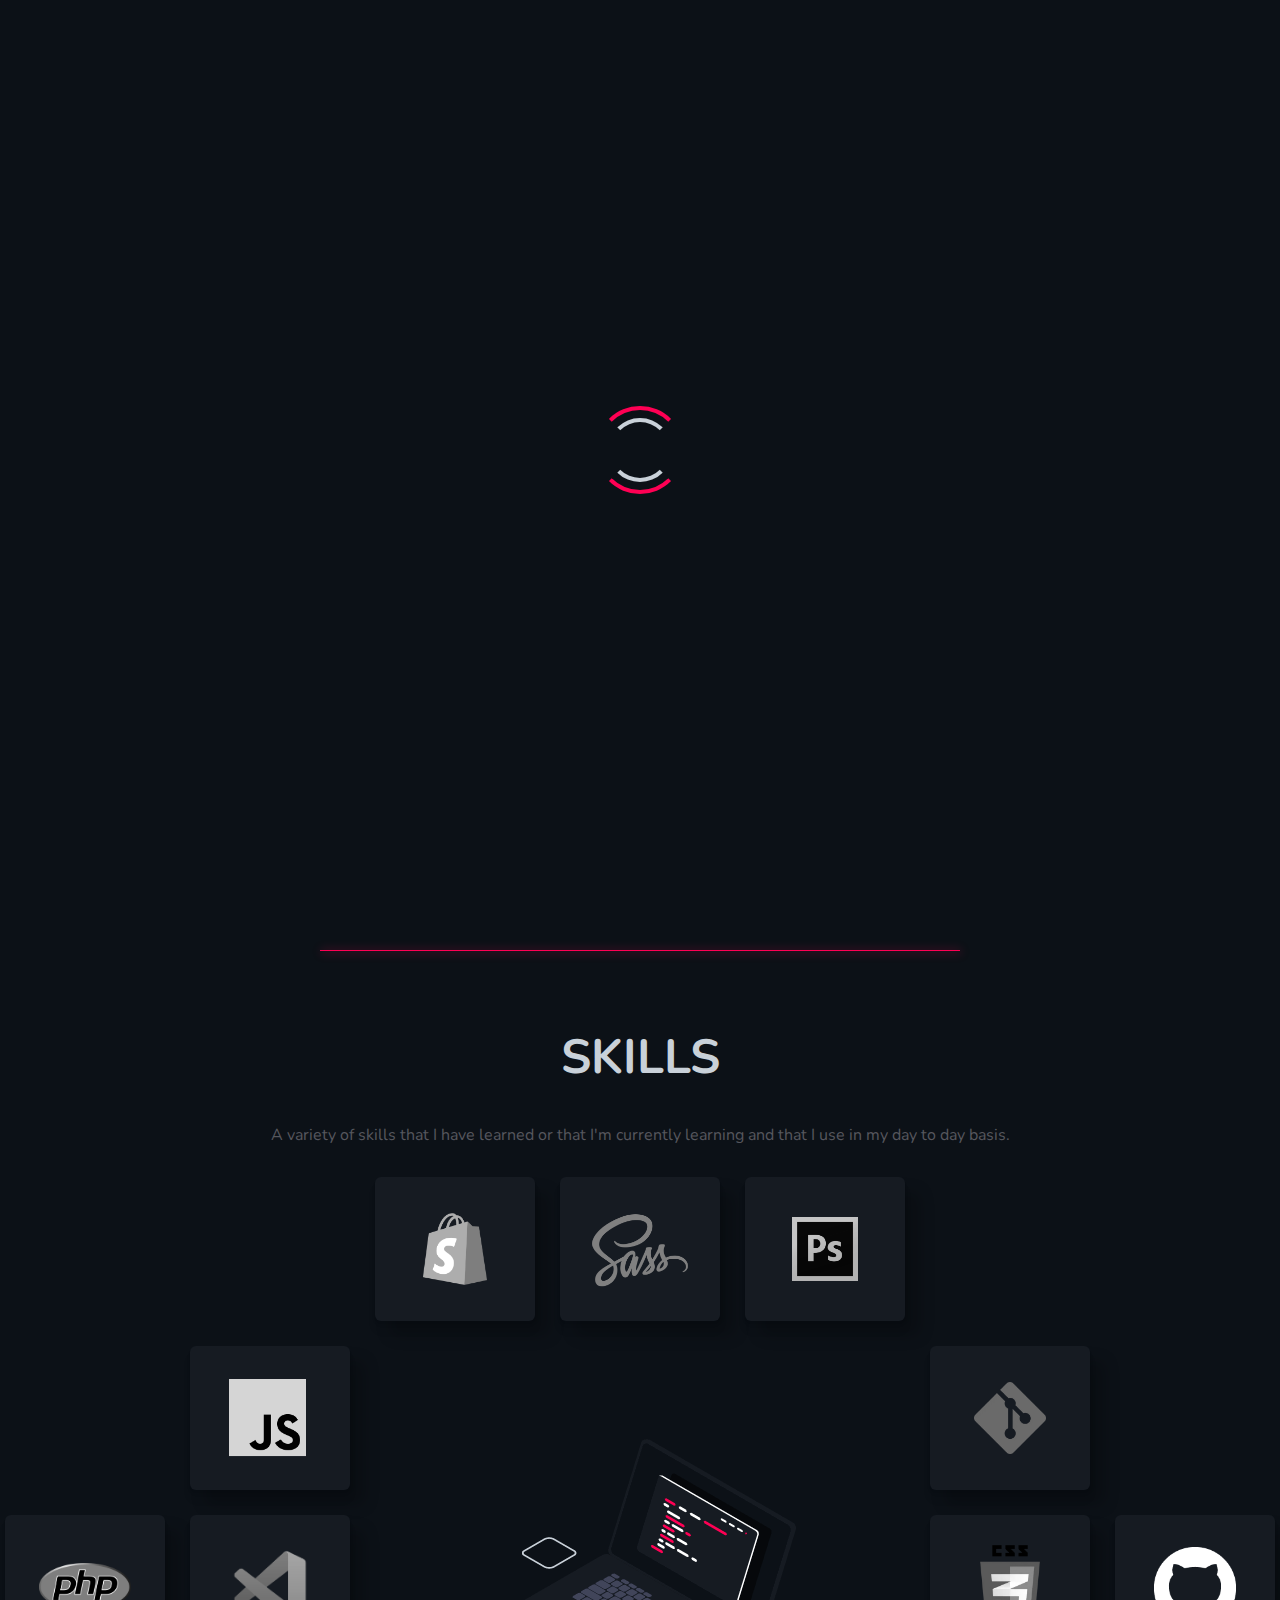
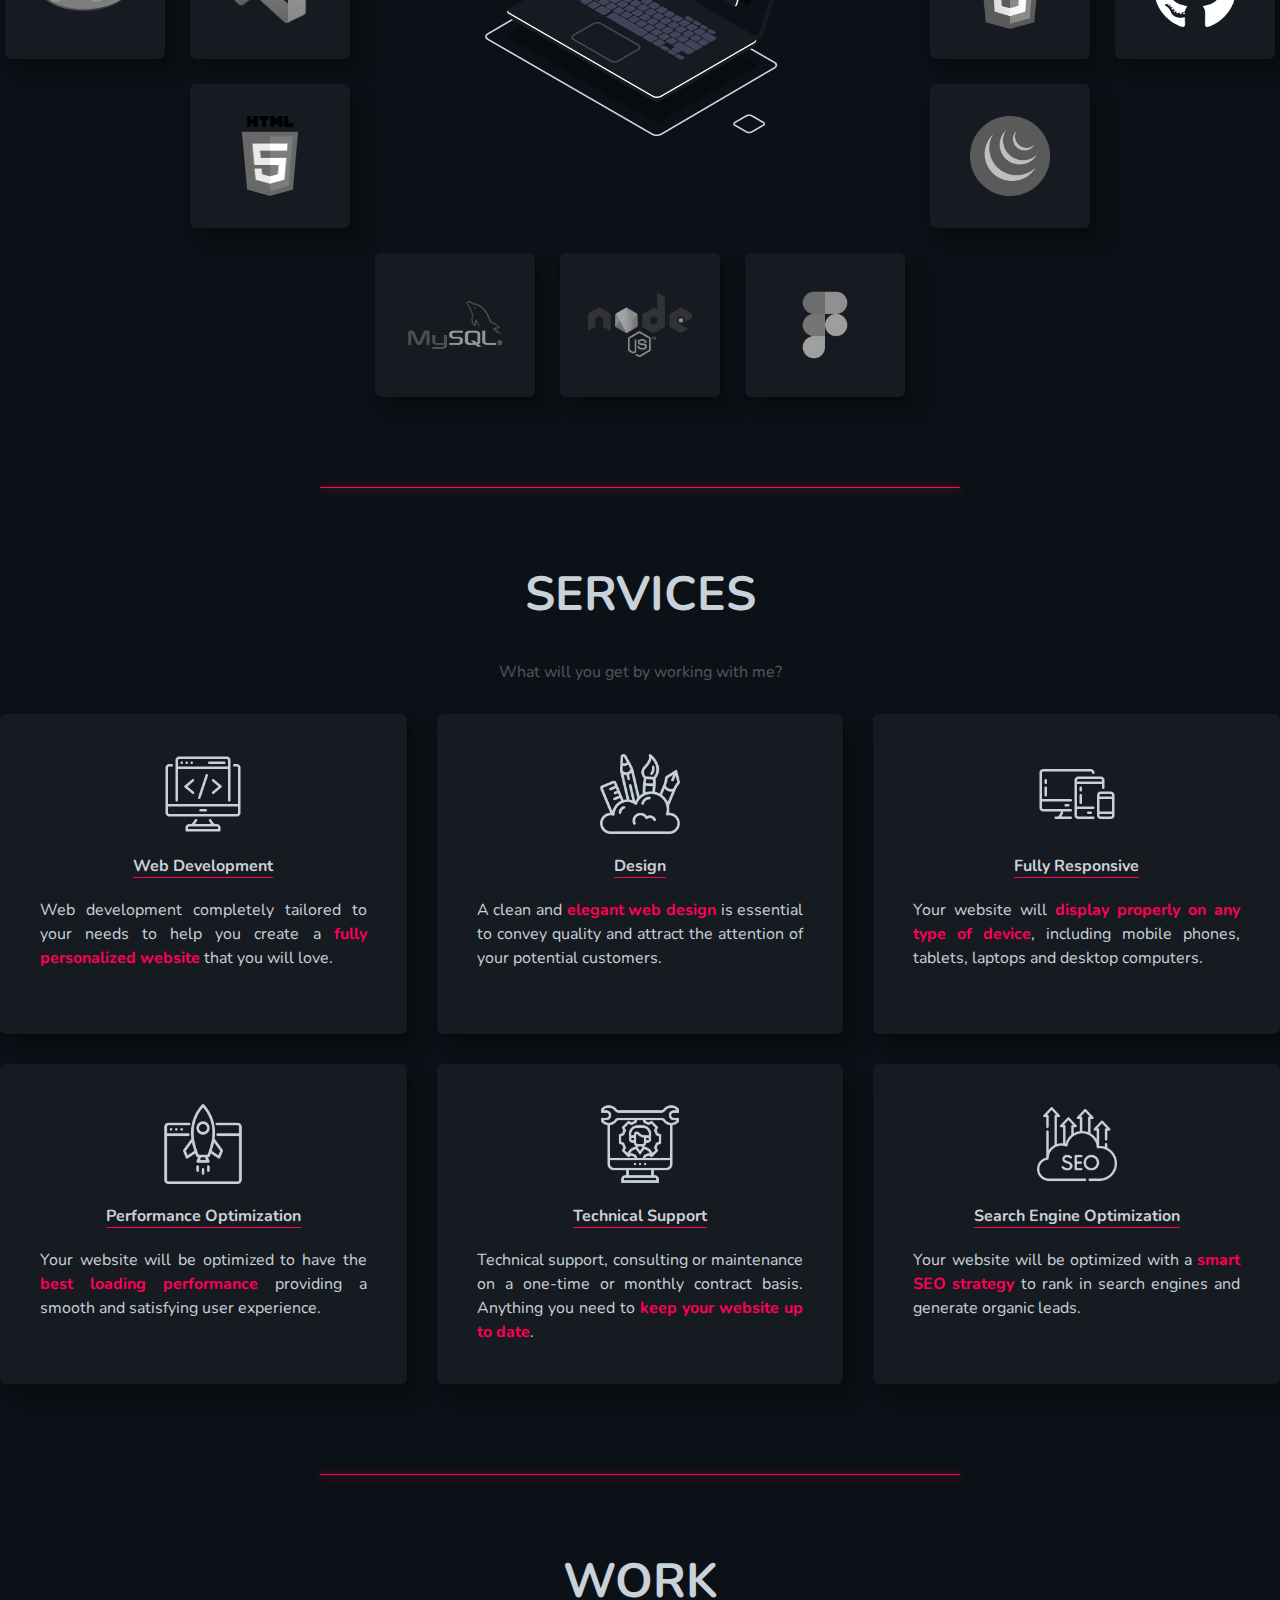
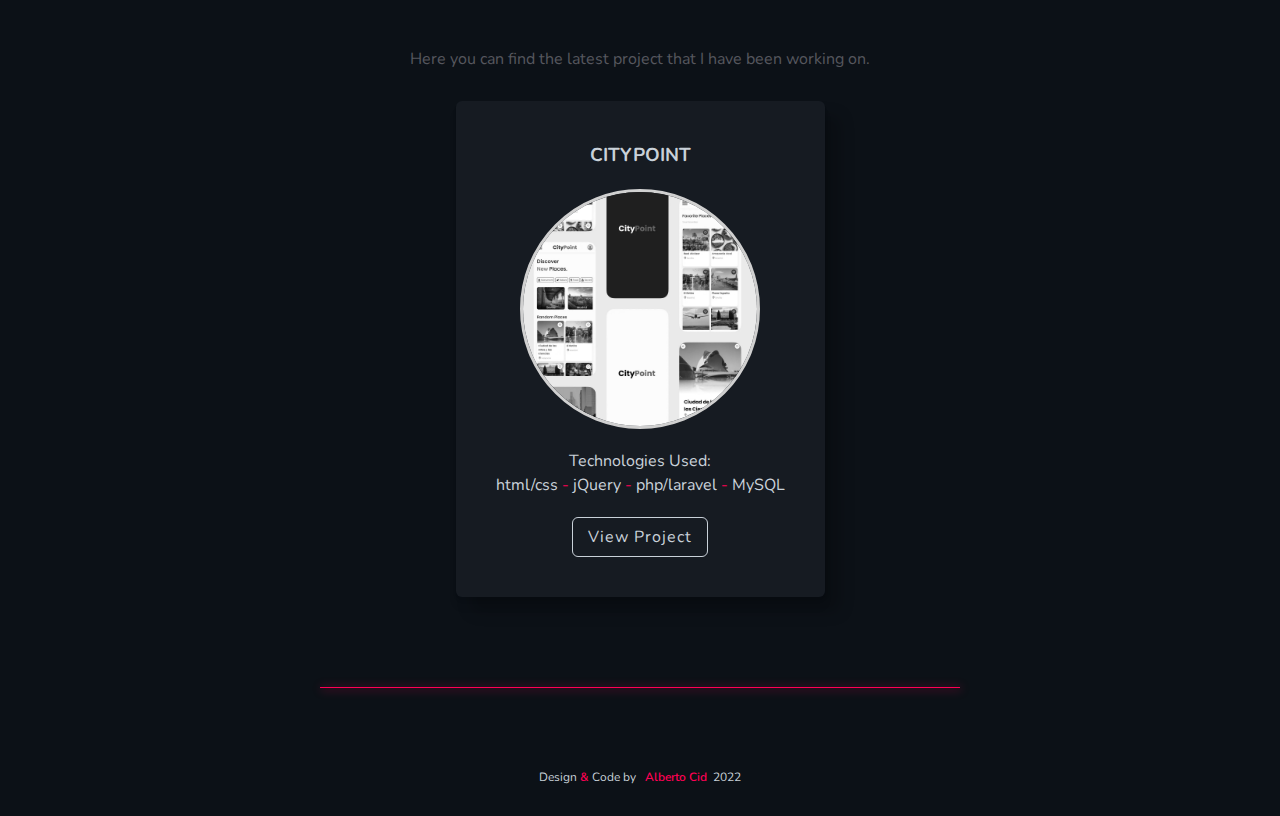
==== commit 0f31b2d3: "proyecto actualizado" ====
--- a/index.html
+++ b/index.html
@@ -1,5 +1,6 @@
 <!DOCTYPE html>
-<html lang="en">
+<html lang="en" translate="no">
+
 <head>
     <!-- etiquetas meta -->
     <meta charset="UTF-8">
@@ -9,10 +10,11 @@
     <meta name="description" content="Personal website/portfolio of Alberto Cid">
     <link rel="canonical" href="https://www.albertocid.com">
     <meta name="author" content="Alberto Cid Andrade">
-    <meta name="keywords" content="Portfolio, Alberto, Cid, design, web design, web developer, desarrollador web, frontend, backend, fullstack">
+    <meta name="keywords"
+        content="Portfolio, Alberto, Cid, design, web design, web developer, desarrollador web, frontend, backend, fullstack">
     <meta name="robots" content="index, follow">
     <meta name="copyright" content="Alberto Cid Andrade">
-    <meta name="language" content="ES">
+    <meta name="language" content="EN">
     <meta name="creationdate" content="22/12/2021">
     <meta name="distribution" content="global">
     <meta name="rating" content="general">
@@ -25,58 +27,71 @@
     <link rel="stylesheet" href="./style/style.css">
     <link rel="stylesheet" href="./style/estilo-comun.css">
     <!-- CDN Fontawesome (iconos) -->
-    <link rel="stylesheet" href="https://cdnjs.cloudflare.com/ajax/libs/font-awesome/6.0.0-beta3/css/all.min.css" integrity="sha512-Fo3rlrZj/k7ujTnHg4CGR2D7kSs0v4LLanw2qksYuRlEzO+tcaEPQogQ0KaoGN26/zrn20ImR1DfuLWnOo7aBA==" crossorigin="anonymous" referrerpolicy="no-referrer"/>
+    <link rel="stylesheet" href="https://cdnjs.cloudflare.com/ajax/libs/font-awesome/6.0.0-beta3/css/all.min.css"
+        integrity="sha512-Fo3rlrZj/k7ujTnHg4CGR2D7kSs0v4LLanw2qksYuRlEzO+tcaEPQogQ0KaoGN26/zrn20ImR1DfuLWnOo7aBA=="
+        crossorigin="anonymous" referrerpolicy="no-referrer" />
     <!-- Link a las hojas de js con el atributo defer (el script se descarga de forma asíncrona y no se ejecuta hasta que el HTML está renderizado) -->
     <script defer src="./script/script.js"></script>
     <script defer src="./script/comun.js"></script>
 </head>
-<body> 
+
+<body>
     <!-- body -->
-    <div id="loader"> <!-- loader de la web -->
+    <div id="loader">
+        <!-- loader de la web -->
         <span class="spinner"><span class="spinner2"></span></span>
     </div>
-    <div id="wrapper"> <!-- contenedor responsive -->
+    <div id="wrapper">
+        <!-- contenedor responsive -->
         <div id="contenedor">
             <header>
                 <!-- header -->
-                <nav id="barra-navegacion"> <!-- barra de navegación web -->
+                <nav id="barra-navegacion">
+                    <!-- barra de navegación web -->
                     <ul class="logo">
-                      <li><a href="./">Port<span>folio</span></a></li>
+                        <li><a href="./">Port<span>folio</span></a></li>
                     </ul>
                     <ul class="menu">
-                      <li><a href="./about/">About</a></li>
-                      <li><a href="#skills">Skills</a></li>
-                      <li><a href="#services">Services</a></li>
-                      <li><a href="#work">Work</a></li>
-                      <li><a href="./contact/">Contact</a></li>
+                        <li><a href="./about/">About</a></li>
+                        <li><a href="#skills">Skills</a></li>
+                        <li><a href="#services">Services</a></li>
+                        <li><a href="#work">Work</a></li>
+                        <li><a href="./contact/">Contact</a></li>
                     </ul>
-                    <button class="hamburger"> <!-- botón hamburguesa del menu mobile -->
+                    <button class="hamburger">
+                        <!-- botón hamburguesa del menu mobile -->
                         <div class="bar"></div>
                     </button>
                 </nav>
 
-                <nav class="mobile_nav"> <!-- menu mobile -->
+                <nav class="mobile_nav">
+                    <!-- menu mobile -->
                     <div>
-                      <div class="contenedor_links">
-                        <a class="nav_link" href="./about/">About</a>
-                        <a class="nav_link" href="#skills">Skills</a>
-                        <a class="nav_link" href="#services">Services</a>
-                        <a class="nav_link" href="#work">Work</a>
-                        <a class="nav_link" href="./contact/">Contact</a>
-                      </div>
+                        <div class="contenedor_links">
+                            <a class="nav_link" href="./about/">About</a>
+                            <a class="nav_link" href="#skills">Skills</a>
+                            <a class="nav_link" href="#services">Services</a>
+                            <a class="nav_link" href="#work">Work</a>
+                            <a class="nav_link" href="./contact/">Contact</a>
+                        </div>
                     </div>
-                  </nav>
+                </nav>
 
             </header>
             <!-- main -->
             <main>
-                <div class="content-wrapper"> <!-- contenedor responsive -->
-                    <ul class="iconos-contacto"> <!-- barra de iconos de redes sociales  -->
-                        <li><a href="#"><i class="fab fa-linkedin-in"></i></a></li>
-                        <li><a href="#"><i class="fab fa-instagram"></i></a></li>
-                        <li><a href="#"><i class="far fa-envelope"></i></a></li>
-                        <li><a href="#"><i class="fab fa-github"></i></a></li>
-                        <li><a href="https://codepen.io/albcidand" target="_blank" rel="noopener noreferrer"><i class="fab fa-codepen"></i></a></li>
+                <div class="content-wrapper">
+                    <!-- contenedor responsive -->
+                    <ul class="iconos-contacto">
+                        <!-- barra de iconos de redes sociales  -->
+                        <li><a href="https://www.linkedin.com/in/alberto-cid-andrade" target="_blank"
+                                rel="noopener noreferrer"><i class="fab fa-linkedin-in"></i></a></li>
+                        <li><a href="mailto:albertocidandrade@gmail.com" title="albertocidandrade@gmail.com"><i
+                                    class="far fa-envelope"></i></a></li>
+                        <li><a href="https://github.com/albcidand" target="_blank" rel="noopener noreferrer"><i
+                                    class="fab fa-github"></i></a></li>
+                        <li><a href="https://codepen.io/albcidand" target="_blank" rel="noopener noreferrer"><i
+                                    class="fab fa-codepen"></i></a></li>
                     </ul>
 
                     <!-- SECCIÓN ABOUT -->
@@ -86,7 +101,8 @@
                             <div>
                                 <h1>Hi, I'm <span>Alberto</span></h1>
                                 <h2>Web Developer</h2>
-                                <p>Through constant practice & learning, I create aesthetic and minimalistic websites.</p>
+                                <p>Through constant practice & learning, I create aesthetic and minimalistic websites.
+                                </p>
                             </div>
                             <button><a href="./about/">More About Me</a></button>
                         </div>
@@ -101,9 +117,10 @@
 
                     <section class="skills">
                         <h2>Skills</h2>
-                        <p>A variety of skills that I have learned or that I'm currently learning and that I use in my day to day basis.</p>
+                        <p>A variety of skills that I have learned or that I'm currently learning and that I use in my
+                            day to day basis.</p>
                         <div class="contenedor-skills">
-                            
+
                             <div class="tarjeta actual filtro">
                                 <figure>
                                     <img src="./img/shopify.webp" alt="shopify">
@@ -139,8 +156,8 @@
                                     </figcaption>
                                 </figure>
                             </div>
-                        
-                            <div class="tarjeta soon">
+
+                            <div class="tarjeta actual">
                                 <figure>
                                     <img src="./img/php.webp" alt="php">
                                     <figcaption>
@@ -157,7 +174,7 @@
                                     </figcaption>
                                 </figure>
                             </div>
-                        
+
                             <div class="tarjeta actual">
                                 <figure>
                                     <img src="./img/html5-logo.webp" alt="html5">
@@ -168,18 +185,19 @@
                             </div>
 
                             <div>
-                                <img src="./img/pcweb.webp" alt="http://www.freepik.com Designed by fullvector / Freepik">
-                            </div>
-
-                            <div class="tarjeta soon">
+                                <img src="./img/pcweb.webp"
+                                    alt="http://www.freepik.com Designed by fullvector / Freepik">
+                            </div>
+
+                            <div class="tarjeta actual">
                                 <figure>
                                     <img src="./img/git.webp" alt="git">
                                     <figcaption>
-                                        <p>COMING SOON</p>
-                                    </figcaption>
-                                </figure>
-                            </div>
-                        
+                                        <p>Git</p>
+                                    </figcaption>
+                                </figure>
+                            </div>
+
                             <div class="tarjeta actual">
                                 <figure>
                                     <img src="./img/css3-logo.webp" alt="css3">
@@ -197,46 +215,46 @@
                                     </figcaption>
                                 </figure>
                             </div>
-                        
-                            <div class="tarjeta actual">
-                                <figure>
-                                    <img src="./img/bootstrap-logo.webp" alt="boostrap">
-                                    <figcaption>
-                                        <p>Boostrap</p>
-                                    </figcaption>
-                                </figure>
-                            </div>
-
-                            <div class="tarjeta soon">
+
+                            <div class="tarjeta actual">
+                                <figure>
+                                    <img src="./img/jquery-logo.webp" alt="jquery">
+                                    <figcaption>
+                                        <p>jQuery</p>
+                                    </figcaption>
+                                </figure>
+                            </div>
+
+                            <div class="tarjeta actual">
                                 <figure>
                                     <img src="./img/mysql.webp" alt="mysql">
                                     <figcaption>
-                                        <p>COMING SOON</p>
-                                    </figcaption>
-                                </figure>
-                            </div>
-
-                            <div class="tarjeta soon">
+                                        <p>MySQL</p>
+                                    </figcaption>
+                                </figure>
+                            </div>
+
+                            <div class="tarjeta actual">
                                 <figure>
                                     <img src="./img/nodejs.webp" alt="nodejs">
                                     <figcaption>
-                                        <p>COMING SOON</p>
-                                    </figcaption>
-                                </figure>
-                            </div>
-
-                            <div class="tarjeta soon">
-                                <figure>
-                                    <img src="./img/npm2.webp" alt="npm">
-                                    <figcaption>
-                                        <p>COMING SOON</p>
-                                    </figcaption>
-                                </figure>
-                            </div>
-                            
+                                        <p>Node.js</p>
+                                    </figcaption>
+                                </figure>
+                            </div>
+
+                            <div class="tarjeta actual">
+                                <figure>
+                                    <img src="./img/figma-logo.webp" alt="figma">
+                                    <figcaption>
+                                        <p>Figma</p>
+                                    </figcaption>
+                                </figure>
+                            </div>
+
                         </div>
                     </section>
-                    
+
                     <div class="separador" id="services"></div>
 
                     <!-- SECCIÓN SERVICES -->
@@ -249,17 +267,20 @@
                                 <div>
                                     <img src="./img/svg/009-coding.svg" alt="" class="svg">
                                     <h4>Web Development</h4>
-                                    <p>Web development completely tailored to your needs to help you create a <strong>fully personalized website</strong> that you will love.</p>                                
+                                    <p>Web development completely tailored to your needs to help you create a
+                                        <strong>fully personalized website</strong> that you will love.</p>
                                 </div>
                                 <div>
                                     <img src="./img/svg/004-creativity.svg" alt="" class="svg">
                                     <h4>Design</h4>
-                                    <p>A clean and <strong>elegant web design</strong> is essential to convey quality and attract the attention of your potential customers.</p>
+                                    <p>A clean and <strong>elegant web design</strong> is essential to convey quality
+                                        and attract the attention of your potential customers.</p>
                                 </div>
                                 <div>
                                     <img src="./img/svg/007-responsive.svg" alt="" class="svg">
                                     <h4>Fully Responsive</h4>
-                                    <p>Your website will <strong>display properly on any type of device</strong>, including mobile phones, tablets, laptops and desktop computers.</p>
+                                    <p>Your website will <strong>display properly on any type of device</strong>,
+                                        including mobile phones, tablets, laptops and desktop computers.</p>
                                 </div>
                             </div>
 
@@ -267,20 +288,23 @@
                                 <div>
                                     <img src="./img/svg/013-web-page.svg" alt="" class="svg">
                                     <h4>Performance Optimization</h4>
-                                    <p>Your website will be optimized to have the <strong>best loading performance</strong> providing a smooth and satisfying user experience.</p>
+                                    <p>Your website will be optimized to have the <strong>best loading
+                                            performance</strong> providing a smooth and satisfying user experience.</p>
                                 </div>
                                 <div>
                                     <img src="./img/svg/001-soporte-tecnico.svg" alt="" class="svg">
                                     <h4>Technical Support</h4>
-                                    <p>Technical support, consulting or maintenance on a one-time or monthly contract basis. Anything you need to <strong>keep your website up to date</strong>.</p>
+                                    <p>Technical support, consulting or maintenance on a one-time or monthly contract
+                                        basis. Anything you need to <strong>keep your website up to date</strong>.</p>
                                 </div>
                                 <div>
                                     <img src="./img/svg/014-seo.svg" alt="" class="svg">
                                     <h4>Search Engine Optimization</h4>
-                                    <p>Your website will be optimized with a <strong>smart SEO strategy</strong> to rank in search engines and generate organic leads.</p>
-                                </div>
-                            </div>
-                            
+                                    <p>Your website will be optimized with a <strong>smart SEO strategy</strong> to rank
+                                        in search engines and generate organic leads.</p>
+                                </div>
+                            </div>
+
                         </div>
                     </section>
 
@@ -290,49 +314,46 @@
 
                     <section class="work">
                         <h2>WORK</h2>
-                        <p>Here you can find some of the proyects that I have created recently</p>
+                        <p>Here you can find the latest project that I have been working on.</p>
                         <div class="contenedorwork">
                             <div class="proyecto uno">
-                                <h3>OUTER WORLDS</h3>
-                                <div>
-                                    <img src="./img/imagen1.webp" alt="Futuristic Design">
-                                    <button><a href="./work/outer-worlds/" target="_blank" rel="noopener noreferrer">See Futuristic Design</a></button>
-                                </div>
-                            </div>
-                            <div class="proyecto dos">
-                                <h3>LANDSCAPE</h3>
-                                <div>
-                                    <img src="./img/landscape3.webp" alt="Parallax Design">
-                                    <button><a href="./work/landscape/" target="_blank" rel="noopener noreferrer">See Parallax Design</a></button>
-                                </div>
-                            </div>
-                            <div class="proyecto tres">
-                                <h3>ASIMETRIC</h3>
-                                <div>
-                                    <img src="./img/asimetric1.webp" alt="Clean Design">
-                                    <button><a href="./work/asimetric/" target="_blank" rel="noopener noreferrer">See Clean Design</a></button>
+                                <h3>CITYPOINT</h3>
+                                <div>
+                                    <img src="./img/mockup.webp" alt="Futuristic Design">
+                                    <div class="textoProyecto">
+                                        <p>Technologies Used:</p>
+                                        <p>html/css <span>-</span> jQuery <span>-</span> php/laravel <span>-</span>
+                                            MySQL</p>
+                                    </div>
+                                    <button><a href="https://proyectcitypoint.herokuapp.com/" target="_blank"
+                                            rel="noopener noreferrer">View Project</a></button>
                                 </div>
                             </div>
                         </div>
                     </section>
 
                     <div class="separador" id="work"></div>
-                    
+
                 </div>
             </main>
-            <footer>
+            <footer id="index">
                 <!-- footer -->
                 <ul class="iconos-contacto">
-                    <li><a href="#"><i class="fab fa-linkedin-in"></i></a></li>
-                    <li><a href="#"><i class="fab fa-instagram"></i></a></li>
-                    <li><a href="#"><i class="far fa-envelope"></i></a></li>
-                    <li><a href="#"><i class="fab fa-github"></i></a></li>
-                    <li><a href="https://codepen.io/albcidand" target="_blank" rel="noopener noreferrer"><i class="fab fa-codepen"></i></a></li>
+                    <li><a href="https://www.linkedin.com/in/alberto-cid-andrade" target="_blank"
+                            rel="noopener noreferrer"><i class="fab fa-linkedin-in"></i></a></li>
+                    <li><a href="mailto:albertocidandrade@gmail.com" title="albertocidandrade@gmail.com"><i
+                                class="far fa-envelope"></i></a></li>
+                    <li><a href="https://github.com/albcidand" target="_blank" rel="noopener noreferrer"><i
+                                class="fab fa-github"></i></a></li>
+                    <li><a href="https://codepen.io/albcidand" target="_blank" rel="noopener noreferrer"><i
+                                class="fab fa-codepen"></i></a></li>
                 </ul>
-                <p>Coded By <span> Alberto Cid </span>| <i class="far fa-copyright"></i> 2022 All rights reserved. </p>
+                <p>Design <span>&</span> Code by <span>&nbsp<i class="fa-solid fa-terminal"></i> Alberto Cid&nbsp</span>
+                    2022</p>
             </footer>
         </div>
         <div class="flecha"><a href="#"><i class="fa fa-angle-up"></i></a></div> <!-- flecha de scroll automático -->
     </div>
 </body>
+
 </html>--- a/style/style.css
+++ b/style/style.css
@@ -8,33 +8,26 @@
   left: 0;
   width: 100%;
   height: 100%;
-  display: -webkit-box;
-  display: -ms-flexbox;
-  display: flex;
-  -webkit-box-pack: center;
-      -ms-flex-pack: center;
-          justify-content: center;
-  -webkit-box-align: center;
-      -ms-flex-align: center;
-          align-items: center;
+  display: flex;
+  justify-content: center;
+  align-items: center;
 }
 
 /* clase hidden para el loader que se añade con js */
 
 .hidden {
-  -webkit-animation: fadeout .7s forwards;
-          animation: fadeout .7s forwards;
+  animation: fadeout .7s forwards;
 }
 
 @-webkit-keyframes fadeout {
-  100%{
+  100% {
     visibility: hidden;
     opacity: 0;
   }
 }
 
 @keyframes fadeout {
-  100%{
+  100% {
     visibility: hidden;
     opacity: 0;
   }
@@ -47,13 +40,11 @@
   border: 4px solid transparent;
   border-top: 4px solid var(--color-footer-github-gris);
   border-bottom: 4px solid var(--color-footer-github-gris);
-  -webkit-animation: loader 2s linear infinite;
-          animation: loader 2s linear infinite;
+  animation: loader 2s linear infinite;
 }
 
 .spinner2 {
-  -webkit-box-sizing: border-box;
-          box-sizing: border-box;
+  box-sizing: border-box;
   position: absolute;
   top: 50%;
   left: 50%;
@@ -65,45 +56,42 @@
   border: 4px solid transparent;
   border-top: 4px solid var(--color-cuatro);
   border-bottom: 4px solid var(--color-cuatro);
-  -webkit-animation: loader 2s linear infinite;
-          animation: loader 2s linear infinite;
+  animation: loader 2s linear infinite;
 }
 
 @-webkit-keyframes loader {
-  0%{
-      -webkit-transform: rotate(360deg);
-              transform: rotate(360deg);
-  }
-  50%{
-      -webkit-transform: rotate(180deg);
-              transform: rotate(180deg);
-  }
-  75%{
-      -webkit-transform: rotate(0deg);
-              transform: rotate(0deg);
-  }
-  100%{
-      -webkit-transform: rotate(0deg);
-              transform: rotate(0deg);
+  0% {
+    transform: rotate(360deg);
+  }
+
+  50% {
+    transform: rotate(180deg);
+  }
+
+  75% {
+    transform: rotate(0deg);
+  }
+
+  100% {
+    transform: rotate(0deg);
   }
 }
 
 @keyframes loader {
-  0%{
-      -webkit-transform: rotate(360deg);
-              transform: rotate(360deg);
-  }
-  50%{
-      -webkit-transform: rotate(180deg);
-              transform: rotate(180deg);
-  }
-  75%{
-      -webkit-transform: rotate(0deg);
-              transform: rotate(0deg);
-  }
-  100%{
-      -webkit-transform: rotate(0deg);
-              transform: rotate(0deg);
+  0% {
+    transform: rotate(360deg);
+  }
+
+  50% {
+    transform: rotate(180deg);
+  }
+
+  75% {
+    transform: rotate(0deg);
+  }
+
+  100% {
+    transform: rotate(0deg);
   }
 }
 
@@ -141,12 +129,10 @@
 
 .flecha:hover {
   background-color: var(--color-cuatro);
-  -webkit-transition: background .35s;
-  -o-transition: background .35s;
   transition: background .35s;
 }
 
-.flecha > a {
+.flecha>a {
   display: block;
   line-height: 2em;
   color: var(--color-footer-github-gris);
@@ -156,40 +142,29 @@
 
 /* ESTILO DE LOS ICONOS DE CONTACTO/REDES SOCIALES */
 
-.content-wrapper > ul {
+.content-wrapper>ul {
   padding: 0;
-  display: -webkit-box;
-  display: -ms-flexbox;
-  display: flex;
-  -webkit-box-orient: vertical;
-  -webkit-box-direction: normal;
-      -ms-flex-direction: column;
-          flex-direction: column;
-  -webkit-box-pack: center;
-      -ms-flex-pack: center;
-          justify-content: center;
+  display: flex;
+  flex-direction: column;
+  justify-content: center;
   position: fixed;
   left: 0;
   top: 50%;
-  -webkit-transform: translate(0, -50%);
-      -ms-transform: translate(0, -50%);
-          transform: translate(0, -50%);
-}
-
-.content-wrapper > ul > li > a {
+  transform: translate(0, -50%);
+}
+
+.content-wrapper>ul>li>a {
   text-decoration: none;
   color: var(--color-footer-github-gris);
-  -webkit-transition: color 0.35s;
-  -o-transition: color 0.35s;
   transition: color 0.35s;
 
 }
 
-.content-wrapper > ul > li a:hover {
+.content-wrapper>ul>li a:hover {
   color: var(--color-cuatro);
 }
 
-.content-wrapper > ul > li {
+.content-wrapper>ul>li {
   font-size: 25px;
   padding: 0 20px;
   list-style: none;
@@ -198,77 +173,74 @@
 /* ANIMACIÓN DE LOS ICONOS DE CONTACTO/REDES SOCIALES */
 
 .iconos-contacto i:hover {
-  -webkit-animation: shake 1.5s infinite;
-          animation: shake 1.5s infinite;
+  animation: shake 1.5s infinite;
 }
 
 @-webkit-keyframes shake {
-  0%{
-      -webkit-transform: rotate(-10deg);
-              transform: rotate(-10deg);
-  }
-  8%{
-      -webkit-transform: rotate(10deg);
-              transform: rotate(10deg);
-  }
-  16%{
-      -webkit-transform: rotate(-10deg);
-              transform: rotate(-10deg);
-  }
-  24%{
-      -webkit-transform: rotate(10deg);
-              transform: rotate(10deg);
-  }
-  32%{
-      -webkit-transform: rotate(-10deg);
-              transform: rotate(-10deg);
-  }
-  40%{
-      -webkit-transform: rotate(10deg);
-              transform: rotate(10deg);
-  }
-  48%{
-      -webkit-transform: rotate(0deg);
-              transform: rotate(0deg);
-  }
-  100%{
-      -webkit-transform: rotate(0deg);
-              transform: rotate(0deg);
+  0% {
+    transform: rotate(-10deg);
+  }
+
+  8% {
+    transform: rotate(10deg);
+  }
+
+  16% {
+    transform: rotate(-10deg);
+  }
+
+  24% {
+    transform: rotate(10deg);
+  }
+
+  32% {
+    transform: rotate(-10deg);
+  }
+
+  40% {
+    transform: rotate(10deg);
+  }
+
+  48% {
+    transform: rotate(0deg);
+  }
+
+  100% {
+    transform: rotate(0deg);
   }
 }
 
 @keyframes shake {
-  0%{
-      -webkit-transform: rotate(-10deg);
-              transform: rotate(-10deg);
-  }
-  8%{
-      -webkit-transform: rotate(10deg);
-              transform: rotate(10deg);
-  }
-  16%{
-      -webkit-transform: rotate(-10deg);
-              transform: rotate(-10deg);
-  }
-  24%{
-      -webkit-transform: rotate(10deg);
-              transform: rotate(10deg);
-  }
-  32%{
-      -webkit-transform: rotate(-10deg);
-              transform: rotate(-10deg);
-  }
-  40%{
-      -webkit-transform: rotate(10deg);
-              transform: rotate(10deg);
-  }
-  48%{
-      -webkit-transform: rotate(0deg);
-              transform: rotate(0deg);
-  }
-  100%{
-      -webkit-transform: rotate(0deg);
-              transform: rotate(0deg);
+  0% {
+    transform: rotate(-10deg);
+  }
+
+  8% {
+    transform: rotate(10deg);
+  }
+
+  16% {
+    transform: rotate(-10deg);
+  }
+
+  24% {
+    transform: rotate(10deg);
+  }
+
+  32% {
+    transform: rotate(-10deg);
+  }
+
+  40% {
+    transform: rotate(10deg);
+  }
+
+  48% {
+    transform: rotate(0deg);
+  }
+
+  100% {
+    transform: rotate(0deg);
   }
 }
 
@@ -279,8 +251,7 @@
   height: 1px;
   background: var(--color-cuatro);
   margin: 50px auto;
-  -webkit-box-shadow: 1px 1px 10px var(--color-cuatro);
-          box-shadow: 1px 1px 10px var(--color-cuatro);
+  box-shadow: 1px 1px 10px var(--color-cuatro);
 }
 
 /* ESTILO DE LA SECCIÓN ABOUT */
@@ -296,21 +267,11 @@
 /* estilo del texto */
 
 .texto {
-  display: -webkit-box;
-  display: -ms-flexbox;
-  display: flex;
-  -webkit-box-orient: vertical;
-  -webkit-box-direction: normal;
-      -ms-flex-direction: column;
-          flex-direction: column;
-  -webkit-box-pack: center;
-      -ms-flex-pack: center;
-          justify-content: center;
-  -webkit-box-align: center;
-      -ms-flex-align: center;
-          align-items: center;
-  -ms-flex-preferred-size: 50%;
-      flex-basis: 50%;
+  display: flex;
+  flex-direction: column;
+  justify-content: center;
+  align-items: center;
+  flex-basis: 50%;
 }
 
 .texto div {
@@ -323,13 +284,12 @@
   border-radius: 6px;
   background-color: transparent;
   border: 1px solid var(--color-footer-github-gris);
-  -webkit-transition: background-color .35s;
-  -o-transition: background-color .35s;
   transition: background-color .35s;
   margin: 20px 154px 0 0;
-}
-
-.texto button > a {
+  padding: 0 0;
+}
+
+.texto button>a {
   display: block;
   text-decoration: none;
   color: var(--color-footer-github-gris);
@@ -355,17 +315,10 @@
 /* estilo de la foto y la animación */
 
 .foto {
-  display: -webkit-box;
-  display: -ms-flexbox;
-  display: flex;
-  -webkit-box-pack: center;
-      -ms-flex-pack: center;
-          justify-content: center;
-  -webkit-box-align: center;
-      -ms-flex-align: center;
-          align-items: center;
-  -ms-flex-preferred-size: 50%;
-      flex-basis: 50%;
+  display: flex;
+  justify-content: center;
+  align-items: center;
+  flex-basis: 50%;
 }
 
 .foto::before {
@@ -377,39 +330,35 @@
   border-radius: 50%;
   border: 4px solid transparent;
   border-top: 4px solid var(--color-footer-github-gris);
-  -webkit-animation: borde 5s linear infinite;
-          animation: borde 5s linear infinite;
+  animation: borde 5s linear infinite;
   z-index: 20;
 }
 
 .foto img {
   height: 20em;
   width: 20em;
-  -o-object-fit: cover;
-     object-fit: cover;
+  object-fit: cover;
   background-color: var(--color-cuatro);
   border-radius: 50%;
 }
 
 @-webkit-keyframes borde {
-  0%{
-    -webkit-transform: rotate(0deg);
-            transform: rotate(0deg);
-  }
-  100%{
-    -webkit-transform: rotate(360deg);
-            transform: rotate(360deg);
+  0% {
+    transform: rotate(0deg);
+  }
+
+  100% {
+    transform: rotate(360deg);
   }
 }
 
 @keyframes borde {
-  0%{
-    -webkit-transform: rotate(0deg);
-            transform: rotate(0deg);
-  }
-  100%{
-    -webkit-transform: rotate(360deg);
-            transform: rotate(360deg);
+  0% {
+    transform: rotate(0deg);
+  }
+
+  100% {
+    transform: rotate(360deg);
   }
 }
 
@@ -417,19 +366,10 @@
 
 .skills {
   padding: 20px 0 40px;
-  display: -webkit-box;
-  display: -ms-flexbox;
-  display: flex;
-  -webkit-box-orient: vertical;
-  -webkit-box-direction: normal;
-      -ms-flex-direction: column;
-          flex-direction: column;
-  -webkit-box-pack: center;
-      -ms-flex-pack: center;
-          justify-content: center;
-  -webkit-box-align: center;
-      -ms-flex-align: center;
-          align-items: center;
+  display: flex;
+  flex-direction: column;
+  justify-content: center;
+  align-items: center;
   gap: 30px;
   color: var(--color-letra-secundaria-gris);
   text-align: center;
@@ -442,150 +382,85 @@
 }
 
 .contenedor-skills {
-  display: -ms-grid;
   display: grid;
-  -ms-grid-rows: 9em 25px 9em 25px 9em 25px 9em 25px 9em;
   grid-template-rows: repeat(5, 9em);
-  -ms-grid-columns: 10em 25px 10em 25px 10em 25px 10em 25px 10em 25px 10em 25px 10em;
   grid-template-columns: repeat(7, 10em);
-  -webkit-box-align: center;
-      -ms-flex-align: center;
-          align-items: center;
-  -webkit-box-pack: center;
-      -ms-flex-pack: center;
-          justify-content: center;
+  align-items: center;
+  justify-content: center;
   gap: 25px 25px;
 }
 
-.contenedor-skills > div:nth-child(1) {
-  -ms-grid-column: 3;
-  -ms-grid-column-span: 1;
+.contenedor-skills>div:nth-child(1) {
   grid-column: 3/4;
 }
 
-.contenedor-skills > div:nth-child(2) {
-  -ms-grid-column: 4;
-  -ms-grid-column-span: 1;
+.contenedor-skills>div:nth-child(2) {
   grid-column: 4/5;
 }
 
-.contenedor-skills > div:nth-child(3) {
-  -ms-grid-column: 5;
-  -ms-grid-column-span: 1;
+.contenedor-skills>div:nth-child(3) {
   grid-column: 5/6;
 }
 
-.contenedor-skills > div:nth-child(4) {
-  -ms-grid-row: 2;
-  -ms-grid-row-span: 1;
+.contenedor-skills>div:nth-child(4) {
   grid-row: 2/3;
-  -ms-grid-column: 2;
-  -ms-grid-column-span: 1;
   grid-column: 2/3;
 }
 
-.contenedor-skills > div:nth-child(5) {
-  -ms-grid-row: 3;
-  -ms-grid-row-span: 1;
+.contenedor-skills>div:nth-child(5) {
   grid-row: 3/4;
-  -ms-grid-column: 1;
-  -ms-grid-column-span: 1;
   grid-column: 1/2;
 }
 
-.contenedor-skills > div:nth-child(6) {
-  -ms-grid-row: 3;
-  -ms-grid-row-span: 1;
+.contenedor-skills>div:nth-child(6) {
   grid-row: 3/4;
-  -ms-grid-column: 2;
-  -ms-grid-column-span: 1;
   grid-column: 2/3;
 }
 
-.contenedor-skills > div:nth-child(7) {
-  -ms-grid-row: 4;
-  -ms-grid-row-span: 1;
+.contenedor-skills>div:nth-child(7) {
   grid-row: 4/5;
-  -ms-grid-column: 2;
-  -ms-grid-column-span: 1;
   grid-column: 2/3;
 }
 
-.contenedor-skills > div:nth-child(8) {
-  display: -webkit-box;
-  display: -ms-flexbox;
-  display: flex;
-  -webkit-box-pack: center;
-      -ms-flex-pack: center;
-          justify-content: center;
-  -ms-grid-row: 2;
-  -ms-grid-row-span: 3;
+.contenedor-skills>div:nth-child(8) {
+  display: flex;
+  justify-content: center;
   grid-row: 2/5;
-  -ms-grid-column: 3;
-  -ms-grid-column-span: 3;
   grid-column: 3/6;
 }
 
-.contenedor-skills > div:nth-child(9) {
-  -ms-grid-row: 2;
-  -ms-grid-row-span: 1;
+.contenedor-skills>div:nth-child(9) {
   grid-row: 2/3;
-  -ms-grid-column: 6;
-  -ms-grid-column-span: 1;
   grid-column: 6/7;
 }
 
-.contenedor-skills > div:nth-child(10) {
-  -ms-grid-row: 3;
-  -ms-grid-row-span: 1;
+.contenedor-skills>div:nth-child(10) {
   grid-row: 3/4;
-  -ms-grid-column: 6;
-  -ms-grid-column-span: 1;
   grid-column: 6/7;
 }
 
-.contenedor-skills > div:nth-child(11) {
-  -ms-grid-row: 3;
-  -ms-grid-row-span: 1;
+.contenedor-skills>div:nth-child(11) {
   grid-row: 3/4;
-  -ms-grid-column: 7;
-  -ms-grid-column-span: 1;
   grid-column: 7/8;
 }
 
-.contenedor-skills > div:nth-child(12) {
-  -ms-grid-row: 4;
-  -ms-grid-row-span: 1;
+.contenedor-skills>div:nth-child(12) {
   grid-row: 4/5;
-  -ms-grid-column: 6;
-  -ms-grid-column-span: 1;
   grid-column: 6/7;
 }
 
-.contenedor-skills > div:nth-child(13) {
-  -ms-grid-row: 5;
-  -ms-grid-row-span: 1;
+.contenedor-skills>div:nth-child(13) {
   grid-row: 5/6;
-  -ms-grid-column: 3;
-  -ms-grid-column-span: 1;
   grid-column: 3/4;
 }
 
-.contenedor-skills > div:nth-child(14) {
-  -ms-grid-row: 5;
-  -ms-grid-row-span: 1;
+.contenedor-skills>div:nth-child(14) {
   grid-row: 5/6;
-  -ms-grid-column: 4;
-  -ms-grid-column-span: 1;
   grid-column: 4/5;
 }
 
-.contenedor-skills > div:nth-child(15) {
-  -ms-grid-row: 5;
-  -ms-grid-row-span: 1;
+.contenedor-skills>div:nth-child(15) {
   grid-row: 5/6;
-  -ms-grid-column: 5;
-  -ms-grid-column-span: 1;
   grid-column: 5/6;
 }
 
@@ -593,188 +468,143 @@
 
 .skills .tarjeta {
   color: var(--color-footer-github-gris);
-  display: -webkit-box;
-  display: -ms-flexbox;
-  display: flex;
-  -webkit-box-align: center;
-      -ms-flex-align: center;
-          align-items: center;
-  -webkit-box-pack: center;
-      -ms-flex-pack: center;
-          justify-content: center;
+  display: flex;
+  align-items: center;
+  justify-content: center;
   width: 10em;
   height: 9em;
   background-color: var(--color-tarjetas-github-gris);
   border-radius: 6px;
-  -webkit-box-shadow: 15px 15px 15px rgb(0 0 0 / 20%), 0 10px 8px rgb(0 0 0 / 5%), 0 4px 4px rgb(0 0 0 / 4%), 0 2px 2px rgb(0 0 0 / 3%);
-          box-shadow: 15px 15px 15px rgb(0 0 0 / 20%), 0 10px 8px rgb(0 0 0 / 5%), 0 4px 4px rgb(0 0 0 / 4%), 0 2px 2px rgb(0 0 0 / 3%);
-  -webkit-transition: -webkit-transform .5s;
+  box-shadow: 15px 15px 15px rgb(0 0 0 / 20%), 0 10px 8px rgb(0 0 0 / 5%), 0 4px 4px rgb(0 0 0 / 4%), 0 2px 2px rgb(0 0 0 / 3%);
   transition: -webkit-transform .5s;
-  -o-transition: transform .5s;
   transition: transform .5s;
-  transition: transform .5s, -webkit-transform .5s;
   overflow: hidden;
 }
 
 .tarjeta img {
-  -webkit-filter: grayscale(1);
-          filter: grayscale(1);
+  filter: grayscale(1);
   transition: scale, .5s ease-in-out, -webkit-filter;
-  -webkit-transition: scale, .5s ease-in-out, -webkit-filter;
-  -o-transition: scale, filter, .5s ease-in-out;
   transition: scale, filter, .5s ease-in-out;
   transition: scale, filter, .5s ease-in-out, -webkit-filter;
 }
 
 .tarjeta:hover {
-  -webkit-transform: scale(1.05);
-      -ms-transform: scale(1.05);
-          transform: scale(1.05);
+  transform: scale(1.05);
 }
 
 .tarjeta figure {
   width: 10em;
   height: 8em;
-  display: -webkit-box;
-  display: -ms-flexbox;
-  display: flex;
-  -webkit-box-align: center;
-      -ms-flex-align: center;
-          align-items: center;
-  -webkit-box-pack: center;
-      -ms-flex-pack: center;
-          justify-content: center;
+  display: flex;
+  align-items: center;
+  justify-content: center;
   position: relative;
   display: flex;
-  -webkit-box-orient: vertical;
-  -webkit-box-direction: normal;
-      -ms-flex-direction: column;
-          flex-direction: column;
+  flex-direction: column;
   justify-content: center;
   align-items: center;
 }
 
 /* ESTILO TARJETA ACTUAL */
 
-.actual figure > figcaption {
+.actual figure>figcaption {
   font-weight: bold;
   text-align: center;
-  opacity: 0; 
-  -webkit-transform: scale(1.15); 
-      -ms-transform: scale(1.15); 
-          transform: scale(1.15);
+  opacity: 0;
+  transform: scale(1.15);
   position: absolute;
   bottom: 0;
-  -webkit-transition: scale, opacity, .5s ease-in-out;
-  -o-transition: scale, opacity, .5s ease-in-out;
   transition: scale, opacity, .5s ease-in-out;
 }
 
-.actual:hover > figure > img {
-  -webkit-filter: grayscale(0);
-          filter: grayscale(0);
-  transition: -webkit-filter .5s;
-  -webkit-transition: -webkit-filter .5s;
-  -o-transition: filter .5s;
+.actual:hover>figure>img {
+  filter: grayscale(0);
   transition: filter .5s;
-  transition: filter .5s, -webkit-filter .5s;
-}
-
-.actual:hover > figure > figcaption {
+}
+
+.actual:hover>figure>figcaption {
   -webkit-transform: scale(.9);
-      -ms-transform: scale(.9);
-          transform: scale(.9);
+  -ms-transform: scale(.9);
+  transform: scale(.9);
   opacity: 1;
 }
 
 /* ESTILO TARJETA COMING SOON */
 
 .soon figure {
-  transition: scale, opacity, .5s ease-in-out, -webkit-filter;
-  -webkit-transition: scale, opacity, .5s ease-in-out, -webkit-filter;
-  -o-transition: scale, opacity, filter, .5s ease-in-out;
   transition: scale, opacity, filter, .5s ease-in-out;
-  transition: scale, opacity, filter, .5s ease-in-out, -webkit-filter;
-}
-
-.soon figure > figcaption {
+}
+
+.soon figure>figcaption {
   font-weight: bold;
   text-align: center;
-  opacity: 0; 
-  -webkit-transform: scale(1.15); 
-      -ms-transform: scale(1.15); 
-          transform: scale(1.15);
+  opacity: 0;
+  transform: scale(1.15);
   position: absolute;
-  -webkit-transition: scale, opacity, .5s ease-in-out;
-  -o-transition: scale, opacity, .5s ease-in-out;
   transition: scale, opacity, .5s ease-in-out;
 }
 
-.soon:hover > figure > img {
-  -webkit-filter: blur(20px);
-          filter: blur(20px);
-}
-
-.soon:hover > figure > figcaption {
-  -webkit-transform: scale(.9);
-      -ms-transform: scale(.9);
-          transform: scale(.9);
+.soon:hover>figure>img {
+  filter: blur(20px);
+}
+
+.soon:hover>figure>figcaption {
+  transform: scale(.9);
   opacity: 1;
 }
 
 /* TAMAÑO DE LAS IMÁGENES DE LAS TARJETAS */
 
-.contenedor-skills > div:nth-child(1) img {
-  -o-object-fit: contain;
-     object-fit: contain;
+.contenedor-skills>div:nth-child(1) img {
+  object-fit: contain;
   height: 4.5rem;
 }
 
-.contenedor-skills > div:nth-child(2) img {
+.contenedor-skills>div:nth-child(2) img {
   height: 8rem;
 }
 
-.contenedor-skills > div:nth-child(3) img {
+.contenedor-skills>div:nth-child(3) img {
   height: 4rem;
 }
 
-.contenedor-skills > div:nth-of-type(4) img {
+.contenedor-skills>div:nth-of-type(4) img {
   height: 7em;
 }
 
-.contenedor-skills > div:nth-of-type(5) img {
+.contenedor-skills>div:nth-of-type(5) img {
   height: 3em;
 }
 
-.contenedor-skills > div:nth-of-type(7) img {
+.contenedor-skills>div:nth-of-type(7) img {
   height: 5em;
 }
 
-.contenedor-skills > div:nth-of-type(9) img {
+.contenedor-skills>div:nth-of-type(9) img {
   height: 4.5em;
 }
 
-.contenedor-skills > div:nth-of-type(10) img {
+.contenedor-skills>div:nth-of-type(10) img {
   height: 6em;
 }
 
-.contenedor-skills > div:nth-of-type(11) img {
+.contenedor-skills>div:nth-of-type(11) img {
   height: 5em;
 }
 
-.contenedor-skills > div:nth-of-type(12) img {
+.contenedor-skills>div:nth-of-type(12) img {
   height: 5em;
 }
 
-.contenedor-skills > div:nth-child(13) img{
+.contenedor-skills>div:nth-child(13) img {
   height: 3em;
 }
 
-.contenedor-skills > div:nth-child(14) img{
+.contenedor-skills>div:nth-child(14) img {
   height: 4em;
 }
 
-.contenedor-skills > div:nth-child(15) img{
+.contenedor-skills>div:nth-child(15) img {
   height: 5em;
 }
 
@@ -782,82 +612,50 @@
 
 .services {
   padding: 20px 0 40px;
-  display: -webkit-box;
-  display: -ms-flexbox;
-  display: flex;
-  -webkit-box-orient: vertical;
-  -webkit-box-direction: normal;
-      -ms-flex-direction: column;
-          flex-direction: column;
-  -webkit-box-align: center;
-      -ms-flex-align: center;
-          align-items: center;
-  -webkit-box-pack: justify;
-      -ms-flex-pack: justify;
-          justify-content: space-between;
+  display: flex;
+  flex-direction: column;
+  align-items: center;
+  justify-content: space-between;
   gap: 30px;
 }
 
-.services > h2 {
+.services>h2 {
   font-size: clamp(2.5rem, 10vw, 3rem);
 }
 
-.services > p {
+.services>p {
   color: var(--color-letra-secundaria-gris);
 }
 
 .contenedor_services {
-  display: -webkit-box;
-  display: -ms-flexbox;
-  display: flex;
-  -webkit-box-orient: vertical;
-  -webkit-box-direction: normal;
-      -ms-flex-direction: column;
-          flex-direction: column;
-  -webkit-box-pack: center;
-      -ms-flex-pack: center;
-          justify-content: center;
+  display: flex;
+  flex-direction: column;
+  justify-content: center;
   gap: 30px;
-  -ms-flex-preferred-size: 100%;
-      flex-basis: 100%
-}
-
-.contenedor_services > div {
-  display: -webkit-box;
-  display: -ms-flexbox;
-  display: flex;
-  -webkit-box-pack: center;
-      -ms-flex-pack: center;
-          justify-content: center;
-  -webkit-box-align: center;
-      -ms-flex-align: center;
-          align-items: center;
+  flex-basis: 100%
+}
+
+.contenedor_services>div {
+  display: flex;
+  justify-content: center;
+  align-items: center;
   gap: 30px;
 }
 
 /* estilo tarjetas de servicios */
 
-.contenedor_services > div > div {
+.contenedor_services>div>div {
   padding: 40px 40px;
-  -ms-flex-preferred-size: 35%;
-      flex-basis: 35%;
+  flex-basis: 35%;
   height: 20em;
-  display: -webkit-box;
-  display: -ms-flexbox;
-  display: flex;
-  -webkit-box-orient: vertical;
-  -webkit-box-direction: normal;
-      -ms-flex-direction: column;
-          flex-direction: column;
-  -webkit-box-align: center;
-      -ms-flex-align: center;
-          align-items: center;
+  display: flex;
+  flex-direction: column;
+  align-items: center;
   gap: 20px;
   text-align: justify;
   background-color: var(--color-tarjetas-github-gris);
   border-radius: 6px;
-  -webkit-box-shadow: 15px 15px 15px rgb(0 0 0 / 20%), 0 10px 8px rgb(0 0 0 / 5%), 0 4px 4px rgb(0 0 0 / 4%), 0 2px 2px rgb(0 0 0 / 3%);
-          box-shadow: 15px 15px 15px rgb(0 0 0 / 20%), 0 10px 8px rgb(0 0 0 / 5%), 0 4px 4px rgb(0 0 0 / 4%), 0 2px 2px rgb(0 0 0 / 3%);
+  box-shadow: 15px 15px 15px rgb(0 0 0 / 20%), 0 10px 8px rgb(0 0 0 / 5%), 0 4px 4px rgb(0 0 0 / 4%), 0 2px 2px rgb(0 0 0 / 3%);
 }
 
 .contenedor_services h4 {
@@ -874,13 +672,12 @@
   bottom: 0;
 }
 
-.contenedor_services > div > div p > strong {
+.contenedor_services>div>div p>strong {
   color: var(--color-cuatro);
 }
 
 .svg {
-  -webkit-filter: invert(96%) sepia(5%) saturate(965%) hue-rotate(179deg) brightness(87%) contrast(94%);
-          filter: invert(96%) sepia(5%) saturate(965%) hue-rotate(179deg) brightness(87%) contrast(94%);
+  filter: invert(96%) sepia(5%) saturate(965%) hue-rotate(179deg) brightness(87%) contrast(94%);
   height: 5rem;
   width: 5rem;
 }
@@ -889,19 +686,10 @@
 
 .work {
   padding: 20px 0 40px;
-  display: -webkit-box;
-  display: -ms-flexbox;
-  display: flex;
-  -webkit-box-orient: vertical;
-  -webkit-box-direction: normal;
-      -ms-flex-direction: column;
-          flex-direction: column;
-  -webkit-box-align: center;
-      -ms-flex-align: center;
-          align-items: center;
-  -webkit-box-pack: justify;
-      -ms-flex-pack: justify;
-          justify-content: space-between;
+  display: flex;
+  flex-direction: column;
+  align-items: center;
+  justify-content: space-between;
   color: var(--color-letra-secundaria-gris);
   gap: 30px;
 }
@@ -912,105 +700,68 @@
 }
 
 .contenedorwork {
-  display: -webkit-box;
-  display: -ms-flexbox;
-  display: flex;
-  display: flex;
-  -webkit-box-align: center;
-      -ms-flex-align: center;
-          align-items: center;
-  -webkit-box-pack: center;
-      -ms-flex-pack: center;
-          justify-content: center;
+  display: flex;
+  align-items: center;
+  justify-content: center;
   gap: 30px;
-  -ms-flex-preferred-size: 100%;
-      flex-basis: 100%;
-} 
+  flex-basis: 100%;
+}
 
 /* estilo tarjetas proyectos */
 
 .proyecto {
   color: var(--color-footer-github-gris);
   padding: 40px 40px;
-  display: -webkit-box;
-  display: -ms-flexbox;
-  display: flex;
-  -webkit-box-orient: vertical;
-  -webkit-box-direction: normal;
-      -ms-flex-direction: column;
-          flex-direction: column;
-  -webkit-box-align: center;
-      -ms-flex-align: center;
-          align-items: center;
-  -webkit-box-pack: space-evenly;
-      -ms-flex-pack: space-evenly;
-          justify-content: space-evenly;
+  display: flex;
+  flex-direction: column;
+  align-items: center;
+  justify-content: space-evenly;
   background-color: var(--color-tarjetas-github-gris);
   border-radius: 6px;
-  -webkit-box-shadow: 15px 15px 15px rgb(0 0 0 / 20%), 0 10px 8px rgb(0 0 0 / 5%), 0 4px 4px rgb(0 0 0 / 4%), 0 2px 2px rgb(0 0 0 / 3%);
-          box-shadow: 15px 15px 15px rgb(0 0 0 / 20%), 0 10px 8px rgb(0 0 0 / 5%), 0 4px 4px rgb(0 0 0 / 4%), 0 2px 2px rgb(0 0 0 / 3%);
-  -webkit-transition: -webkit-transform .5s;
-  transition: -webkit-transform .5s;
-  -o-transition: transform .5s;
+  box-shadow: 15px 15px 15px rgb(0 0 0 / 20%), 0 10px 8px rgb(0 0 0 / 5%), 0 4px 4px rgb(0 0 0 / 4%), 0 2px 2px rgb(0 0 0 / 3%);
   transition: transform .5s;
-  transition: transform .5s, -webkit-transform .5s;
   gap: 20px;
 }
 
 .proyecto:hover {
-  -webkit-transform: scale(1.05);
-      -ms-transform: scale(1.05);
-          transform: scale(1.05);
+  transform: scale(1.05);
 }
 
 .proyecto:hover img {
   border-color: var(--color-cuatro);
-  -webkit-filter: grayscale(0);
-          filter: grayscale(0);
-  -webkit-transform: scale(1.05);
-      -ms-transform: scale(1.05);
-          transform: scale(1.05);
-}
-
-.proyecto > div {
-  display: -webkit-box;
-  display: -ms-flexbox;
-  display: flex;
-  -webkit-box-orient: vertical;
-  -webkit-box-direction: normal;
-      -ms-flex-direction: column;
-          flex-direction: column;
-  -webkit-box-pack: justify;
-      -ms-flex-pack: justify;
-          justify-content: space-between;
-  -webkit-box-align: center;
-      -ms-flex-align: center;
-          align-items: center;
+  filter: grayscale(0);
+  transform: scale(1.05);
+}
+
+.proyecto>div {
+  display: flex;
+  flex-direction: column;
+  justify-content: space-between;
+  align-items: center;
   gap: 20px;
 }
 
-.proyecto > div > img {
+.proyecto>div>img {
   width: 15em;
   height: 15em;
   border-radius: 50%;
   border: 3px solid var(--color-footer-github-gris);
-  -webkit-transition: border .5s;
-  -o-transition: border .5s;
   transition: border .5s;
-  -o-object-fit: cover;
-     object-fit: cover;
-  -webkit-filter: grayscale(1);
-          filter: grayscale(1);
-  transition: border, .5s, -webkit-filter;
-  -webkit-transition: border, .5s, -webkit-filter;
-  -o-transition: border, filter, .5s;
+  object-fit: cover;
+  filter: grayscale(1);
   transition: border, filter, .5s;
-  transition: border, filter, .5s, -webkit-filter;
-}
-
-.uno > div > img {
-  -o-object-position: right;
-     object-position: right;
+}
+
+.uno>div>img {
+  object-position: right;
+}
+
+.textoProyecto {
+  text-align: center;
+}
+
+.textoProyecto span {
+  color: var(--color-cuatro);
 }
 
 .proyecto button {
@@ -1022,8 +773,6 @@
   color: var(--color-footer-github-gris);
   background-color: transparent;
   border: 1px solid var(--color-footer-github-gris);
-  -webkit-transition: background-color .35s;
-  -o-transition: background-color .35s;
   transition: background-color .35s;
 }
 
@@ -1038,38 +787,10 @@
   padding: 7px 15px;
 }
 
-/* --- FOOTER --- */
-
-footer {
-  max-width: 1280px;
-  margin: 0 auto;
-  width: 100%;
-  display: -webkit-box;
-  display: -ms-flexbox;
-  display: flex;
-  -webkit-box-pack: center;
-      -ms-flex-pack: center;
-          justify-content: center;
-}
-
-footer .iconos-contacto {
-  display: none;
-}
-
-footer p {
-  font-size: 12px;
-  margin: 12px;
-  padding: 3em;
-}
-  
-footer span {
-  color: var(--color-cuatro);
-}
-
 /* --- RESPONSIVE --- */
 
 @media screen and (max-width: 1279px) {
-  
+
   .content-wrapper {
     margin: 0 3em;
   }
@@ -1079,42 +800,35 @@
   }
 
   .skills {
-    height: -webkit-fit-content;
-    height: -moz-fit-content;
     height: fit-content;
   }
 
   .contenedor-skills {
-    -ms-grid-columns: (10em)[3];
     grid-template-columns: repeat(3, 10em);
   }
 
-  .contenedor-skills > div:nth-of-type(8) {
+  .contenedor-skills>div:nth-of-type(8) {
     display: none;
   }
 
-  .contenedor-skills > div:not(:nth-child(15)) {
+  .contenedor-skills>div:not(:nth-child(15)) {
     grid-column: auto;
     grid-row: auto;
   }
 
-  .contenedor-skills > div:nth-child(15) {
-    -ms-grid-column: 3;
-    -ms-grid-column-span: 1;
+  .contenedor-skills>div:nth-child(15) {
     grid-column: 3/4;
   }
 
-  .contenedor_services > div > div {
+  .contenedor_services>div>div {
     height: 25em;
   }
 
   .work {
-    -webkit-box-pack: center;
-        -ms-flex-pack: center;
-            justify-content: center;
-  }
-
-  .proyecto > div > img {
+    justify-content: center;
+  }
+
+  .proyecto>div>img {
     width: 12em;
     height: 12em;
   }
@@ -1124,7 +838,7 @@
 
   .texto {
     text-align: center;
-  } 
+  }
 
   .texto button {
     margin: 20px 80px;
@@ -1149,36 +863,26 @@
   }
 
   .services {
-    height: -webkit-fit-content;
-    height: -moz-fit-content;
     height: fit-content;
     text-align: center;
   }
 
-  .contenedor_services > div {
-    -webkit-box-orient: vertical;
-    -webkit-box-direction: normal;
-        -ms-flex-direction: column;
-            flex-direction: column;
-  }
-
-  .contenedor_services > div > div {
+  .contenedor_services>div {
+    flex-direction: column;
+  }
+
+  .contenedor_services>div>div {
     max-width: 30em;
     text-align: center;
   }
 
   .work {
-    height: -webkit-fit-content;
-    height: -moz-fit-content;
     height: fit-content;
     text-align: center;
   }
 
   .contenedorwork {
-    -webkit-box-orient: vertical;
-    -webkit-box-direction: normal;
-        -ms-flex-direction: column;
-            flex-direction: column;
+    flex-direction: column;
   }
 
 }
@@ -1190,19 +894,13 @@
   }
 
   .about {
-    -webkit-box-orient: vertical;
-    -webkit-box-direction: reverse;
-        -ms-flex-direction: column-reverse;
-            flex-direction: column-reverse;
-    -webkit-box-pack: end;
-        -ms-flex-pack: end;
-            justify-content: flex-end;
+    flex-direction: column-reverse;
+    justify-content: flex-end;
     padding-top: 5rem;
   }
 
   .texto {
-    -ms-flex-preferred-size: content;
-        flex-basis: content;
+    flex-basis: content;
   }
 
   .texto button {
@@ -1214,23 +912,21 @@
   }
 
   .contenedor-skills {
-    -ms-grid-columns: 8em 20px 8em;
     grid-template-columns: repeat(2, 8em);
-    -ms-grid-rows: 7em 20px 7em 20px 7em 20px 7em 20px 7em 20px 7em 20px 7em;
-    grid-template-rows: repeat(7,7em);
-    gap: 20px 20px ;
-  }
-
-  .contenedor-skills > div:nth-of-type(8) {
+    grid-template-rows: repeat(7, 7em);
+    gap: 20px 20px;
+  }
+
+  .contenedor-skills>div:nth-of-type(8) {
     display: none;
   }
 
-  .contenedor-skills > div:not(:nth-child(15)) {
+  .contenedor-skills>div:not(:nth-child(15)) {
     grid-column: auto;
     grid-row: auto;
   }
 
-  .contenedor-skills > div:nth-child(15) {
+  .contenedor-skills>div:nth-child(15) {
     grid-column: auto;
   }
 
@@ -1239,55 +935,50 @@
     height: 7em;
   }
 
-  .actual figure > figcaption {
+  .actual figure>figcaption {
     bottom: 5px;
   }
 
-  .contenedor_services > div > div {
+  .contenedor_services>div>div {
     text-align: justify;
     font-size: 14px;
   }
 
   footer {
-    display: -webkit-box;
-    display: -ms-flexbox;
     display: flex;
-    -webkit-box-orient: vertical;
-    -webkit-box-direction: normal;
-        -ms-flex-direction: column;
-            flex-direction: column;
+    flex-direction: column;
   }
 
   footer .iconos-contacto {
     padding: 0;
-    display: -webkit-box;
-    display: -ms-flexbox;
     display: flex;
-    -webkit-box-pack: center;
-        -ms-flex-pack: center;
-            justify-content: center;
-  }
-  
-  footer .iconos-contacto > li > a {
+    justify-content: center;
+  }
+
+  footer .iconos-contacto>li>a {
     text-decoration: none;
     color: var(--color-footer-github-gris);
-    -webkit-transition: color 0.35s;
-    -o-transition: color 0.35s;
     transition: color 0.35s;
-  
-  }
-  
-  footer .iconos-contacto > li a:hover {
+  }
+
+  footer .iconos-contacto>li a:hover {
     color: var(--color-cuatro);
   }
-  
-  footer .iconos-contacto > li {
+
+  footer .iconos-contacto>li {
     font-size: 25px;
     padding: 0 15px;
     list-style: none;
   }
 }
 
+@media screen and (max-width: 375px) {
+  .proyecto>div>img {
+    width: 8em;
+    height: 8em;
+  }
+}
+
 @media screen and (max-width: 320px) {
 
   body {
@@ -1308,11 +999,12 @@
     font-size: 14px;
   }
 
-  footer .iconos-contacto > li {
+  footer .iconos-contacto>li {
     padding: 0 10px;
   }
-  
-}
+
+}
+
 /* ajustes en modo landscape */
 
 @media screen and (max-width: 950px) and (orientation: landscape) {
@@ -1338,7 +1030,7 @@
     height: 14em;
   }
 
-  .proyecto > div > img {
+  .proyecto>div>img {
     width: 10em;
     height: 10em;
   }
--- a/style/estilo-comun.css
+++ b/style/estilo-comun.css
@@ -52,15 +52,9 @@
   margin: 0 auto;
   width: 100%;
   height: 5rem;
-  display: -webkit-box;
-  display: -ms-flexbox;
-  display: flex;
-  -webkit-box-align: center;
-      -ms-flex-align: center;
-          align-items: center;
-  -webkit-box-pack: justify;
-      -ms-flex-pack: justify;
-          justify-content: space-between;
+  display: flex;
+  align-items: center;
+  justify-content: space-between;
 }
 
 /* ESTILO DEL LOGO */
@@ -74,47 +68,43 @@
   list-style: none;
 }
 
-.logo > li > a {
+.logo>li>a {
   text-decoration: none;
   color: var(--color-footer-github-gris);
   font-size: clamp(2.5rem, 10vw, 3rem);
 }
 
-.logo > li span {
+.logo>li span {
   color: var(--color-cuatro);
 }
 
 /* ESTILO DEL MENÚ DE NAVEGACIÓN */
 
 .menu {
-  display: -webkit-box;
-  display: -ms-flexbox;
-  display: flex;
-}
-
-.menu > li {
+  display: flex;
+}
+
+.menu>li {
   list-style: none;
   padding-left: 30px;
 }
 
-.menu > li > a {
+.menu>li>a {
   text-decoration: none;
   color: var(--color-footer-github-gris);
   font-size: 1.2rem;
   font-weight: 600;
-  -webkit-transition: color .35s;
-  -o-transition: color .35s;
   transition: color .35s;
 }
 
-.menu > li > a:hover {
+.menu>li>a:hover {
   color: var(--color-cuatro);
 }
 
 /* MENU RESPONSIVE MOVIL */
-  
+
 /* icono hamburguesa */
-  
+
 .hamburger {
   display: none;
   position: relative;
@@ -126,7 +116,7 @@
   outline: none;
   padding: 0;
 }
-  
+
 .hamburger .bar,
 .hamburger::after,
 .hamburger::before {
@@ -136,72 +126,53 @@
   height: 4px;
   margin: 6px 0px;
   background-color: var(--color-footer-github-gris);
-  -webkit-transition: .4s;
-  -o-transition: .4s;
   transition: .4s;
   border-radius: 6px;
 }
-  
+
 .hamburger::before {
   margin-top: 0;
 }
-  
+
 .hamburger::after {
   margin-bottom: 0;
 }
-  
+
 .hamburger .bar {
   margin: 0;
 }
-  
+
 /* animación del icono hamburguesa */
-  
+
 .hamburger.active::before {
-  -webkit-transform: rotateZ(-45deg) translate(-5px, 5px);
-      -ms-transform: rotate(-45deg) translate(-5px, 5px);
-          transform: rotateZ(-45deg) translate(-5px, 5px);
-}
-  
+  transform: rotateZ(-45deg) translate(-5px, 5px);
+}
+
 .hamburger.active .bar {
   opacity: 0;
 }
-  
+
 .hamburger.active::after {
-  -webkit-transform: rotateZ(45deg) translate(-9px, -9px);
-      -ms-transform: rotate(45deg) translate(-9px, -9px);
-          transform: rotateZ(45deg) translate(-9px, -9px);
-}
-  
+  transform: rotateZ(45deg) translate(-9px, -9px);
+}
+
 /* estructura del menú del móvil */
-  
-.mobile_nav > div {
-  display: -webkit-box;
-  display: -ms-flexbox;
-  display: flex;
-  -webkit-box-orient: vertical;
-  -webkit-box-direction: normal;
-      -ms-flex-direction: column;
-          flex-direction: column;
-  -webkit-box-pack: space-evenly;
-      -ms-flex-pack: space-evenly;
-          justify-content: space-evenly;
+
+.mobile_nav>div {
+  display: flex;
+  flex-direction: column;
+  justify-content: space-evenly;
   height: 100%;
 }
-  
+
 .contenedor_boton {
-  display: -webkit-box;
-  display: -ms-flexbox;
-  display: flex;
-  -webkit-box-align: center;
-      -ms-flex-align: center;
-          align-items: center;
-  -webkit-box-pack: center;
-      -ms-flex-pack: center;
-          justify-content: center;
-}
-  
+  display: flex;
+  align-items: center;
+  justify-content: center;
+}
+
 /* estilo del menú de móvil */
-  
+
 .mobile_nav {
   display: none;
   position: fixed;
@@ -212,18 +183,14 @@
   background-color: var(--color-github);
   z-index: -1;
   padding-top: 5rem;
-  -webkit-transition: .4s;
-  -o-transition: .4s;
   transition: .4s;
 }
-  
+
 .mobile_nav.active {
   left: 0;
-  -webkit-transition: .4s;
-  -o-transition: .4s;
   transition: .4s;
 }
-  
+
 .mobile_nav a {
   display: block;
   max-width: 200px;
@@ -236,15 +203,36 @@
   color: var(--color-footer-github-gris);
 }
 
+/* --- FOOTER --- */
+
+footer {
+  width: 100%;
+  display: flex;
+  justify-content: center;
+  align-items: center;
+  padding: 30px;
+}
+
+footer .iconos-contacto {
+  display: none;
+}
+
+footer p {
+  font-size: 12px;
+}
+
+footer span {
+  color: var(--color-cuatro);
+  font-weight: 600;
+}
+
 /* RESPONSIVE */
 
 /* ajuste de la posición de la lista de iconos de redes sociales y de la flecha de scroll automático */
 @media screen and (max-width: 1350px) {
-  .content-wrapper > ul {
+  .content-wrapper>ul {
     top: 50%;
-    -webkit-transform: translate(0, -50%);
-        -ms-transform: translate(0, -50%);
-            transform: translate(0, -50%);
+    transform: translate(0, -50%);
   }
 
   .flecha {
@@ -252,14 +240,17 @@
     right: .5em;
   }
 }
+
 /* cambio de menu de navegación web a mobile */
 @media screen and (max-width: 768px) {
   body {
     background-color: var(--color-github);
   }
+
   .menu {
     display: none;
   }
+
   .mobile_nav,
   .hamburger {
     display: block;
@@ -269,9 +260,41 @@
     text-align: center;
   }
 }
+
+@media screen and (max-width: 760px) {
+  footer#index {
+    display: flex;
+    flex-direction: column;
+    padding: 0 30px 30px;
+    gap: 30px;
+  }
+
+  footer#index .iconos-contacto {
+    padding: 0;
+    display: flex;
+    justify-content: center;
+  }
+
+  footer#index .iconos-contacto>li>a {
+    text-decoration: none;
+    color: var(--color-footer-github-gris);
+    transition: color 0.35s;
+  }
+
+  footer#index .iconos-contacto>li a:hover {
+    color: var(--color-cuatro);
+  }
+
+  footer#index .iconos-contacto>li {
+    font-size: 25px;
+    padding: 0 15px;
+    list-style: none;
+  }
+}
+
 /* ajuste del texto del footer y del estilo del menu mobile*/
 @media screen and (max-width: 375px) {
-  
+
   footer p {
     margin: 0;
     font-size: 10px;
@@ -279,11 +302,12 @@
   }
 }
 
-@media screen and (max-width: 320px){
+@media screen and (max-width: 320px) {
   .mobile_nav a {
     padding: .5rem 0;
   }
 }
+
 /* ajuste del menú mobile en landscape */
 @media (orientation: landscape) {
   .mobile_nav a {
